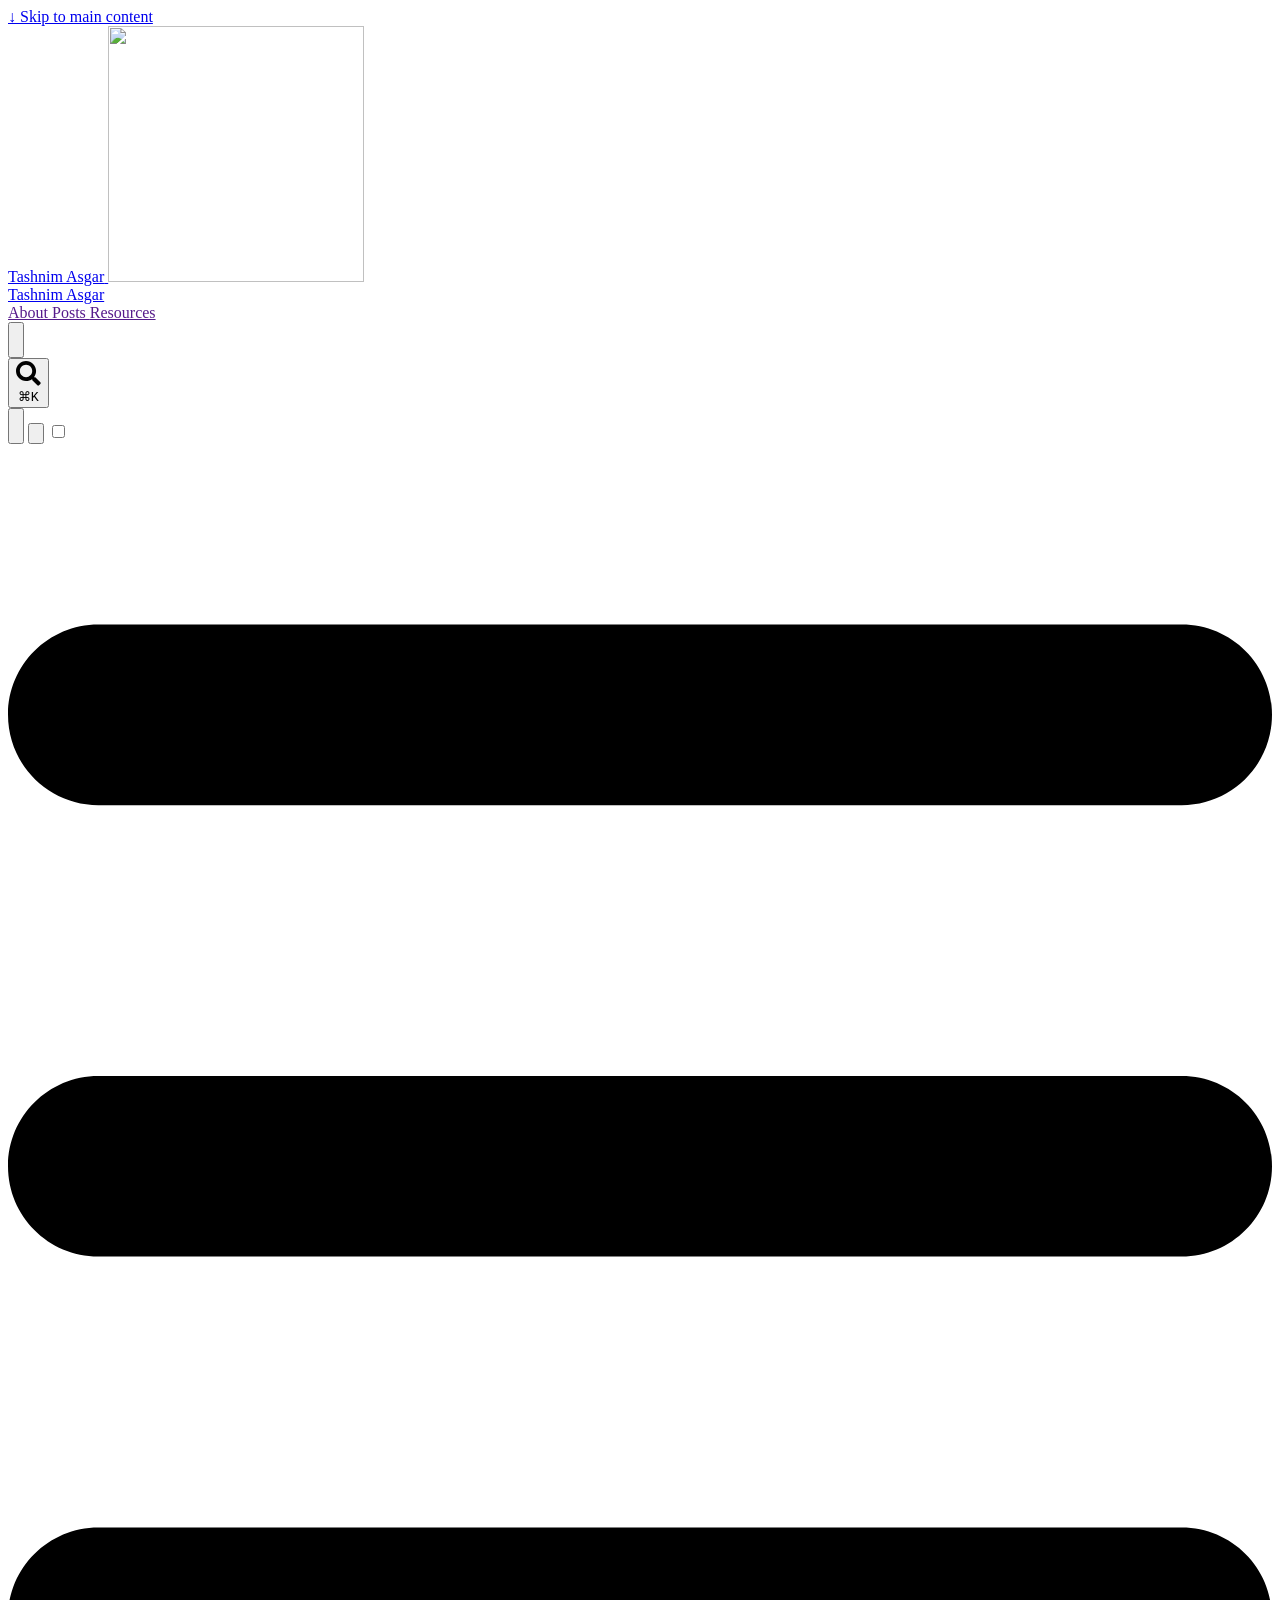
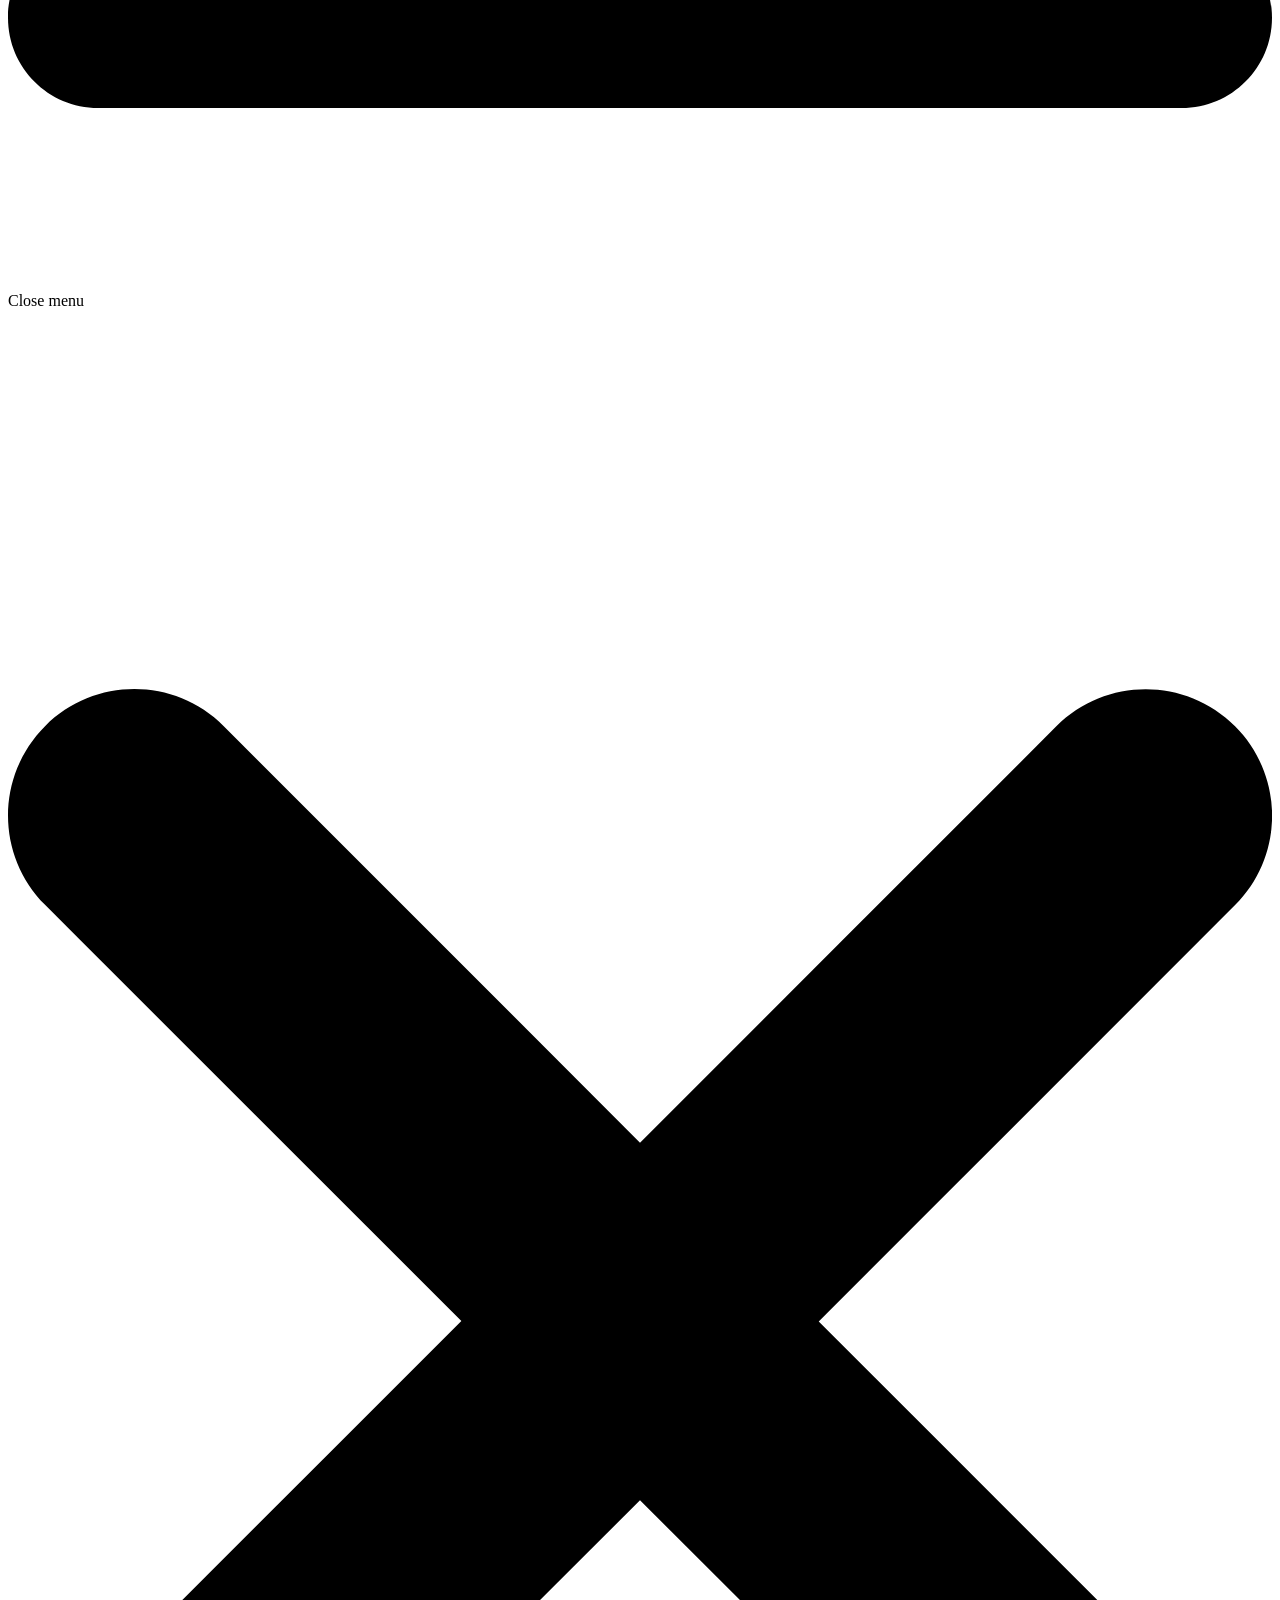
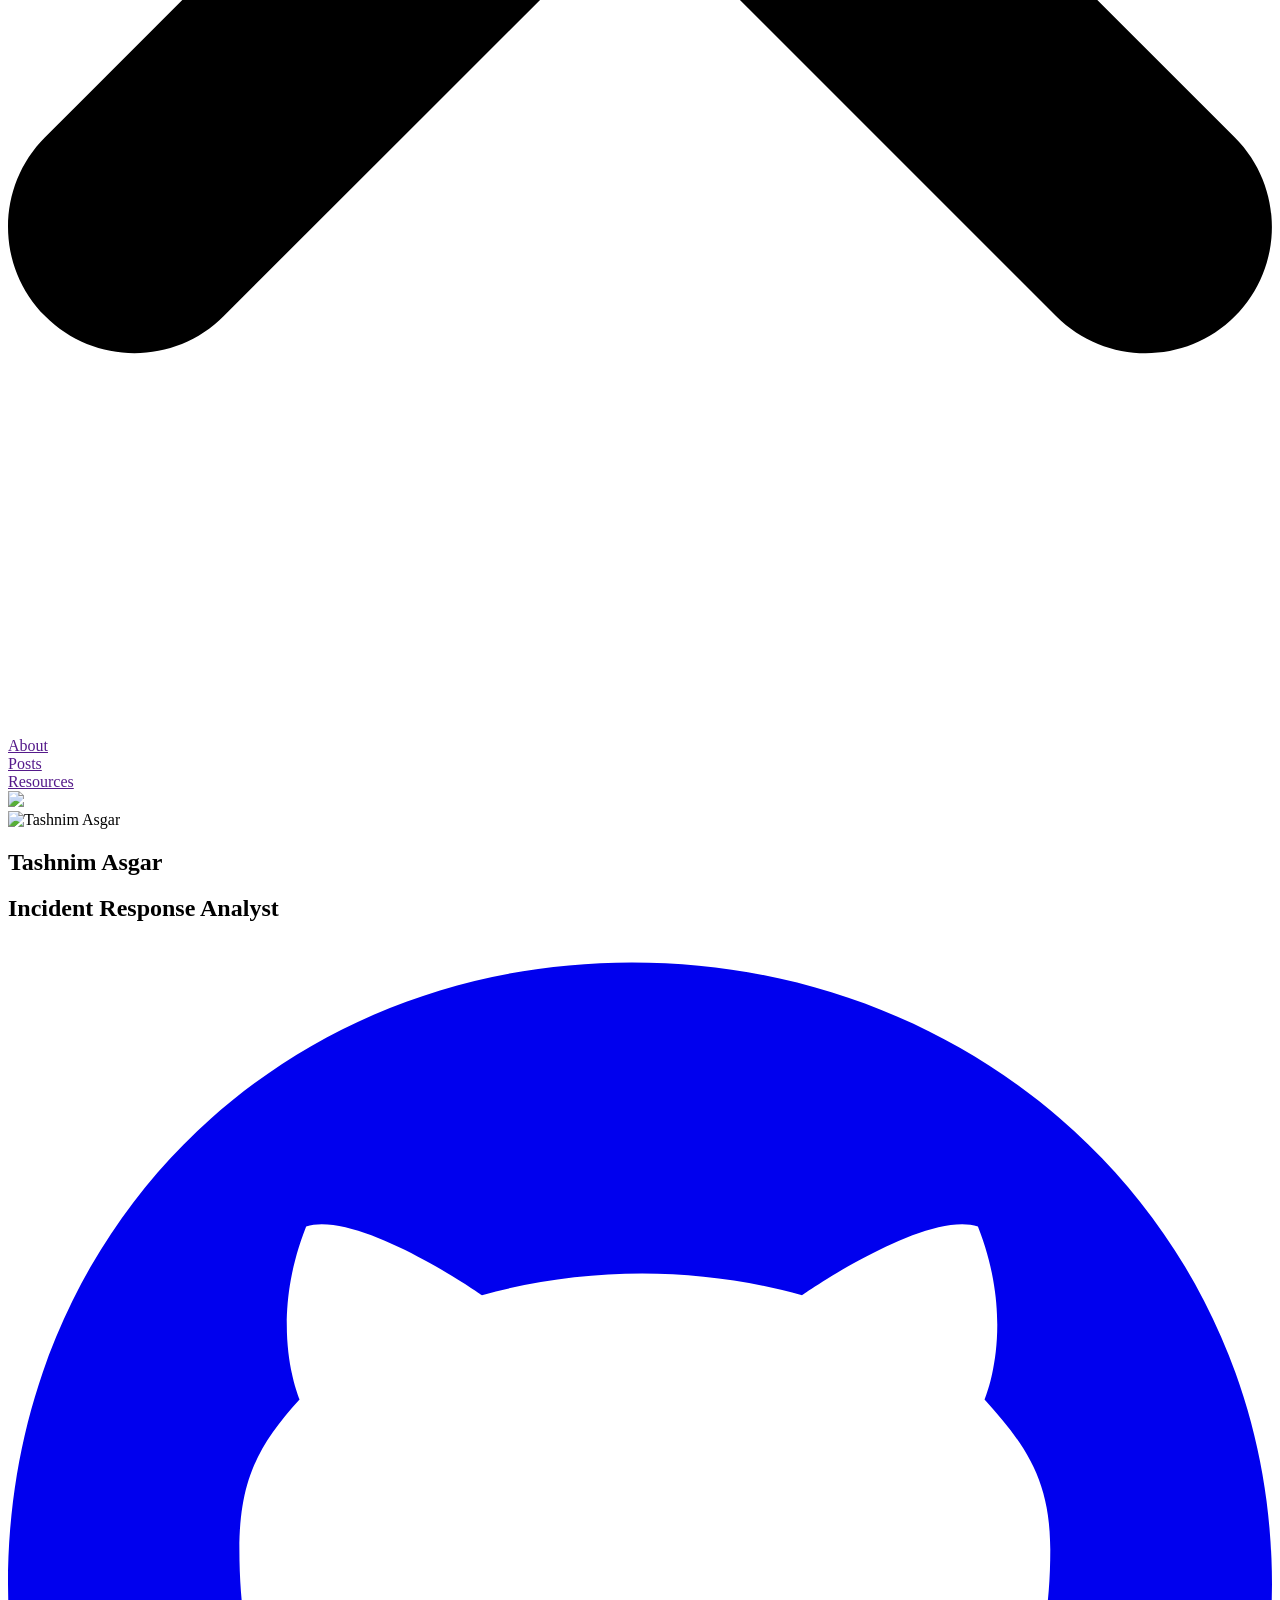
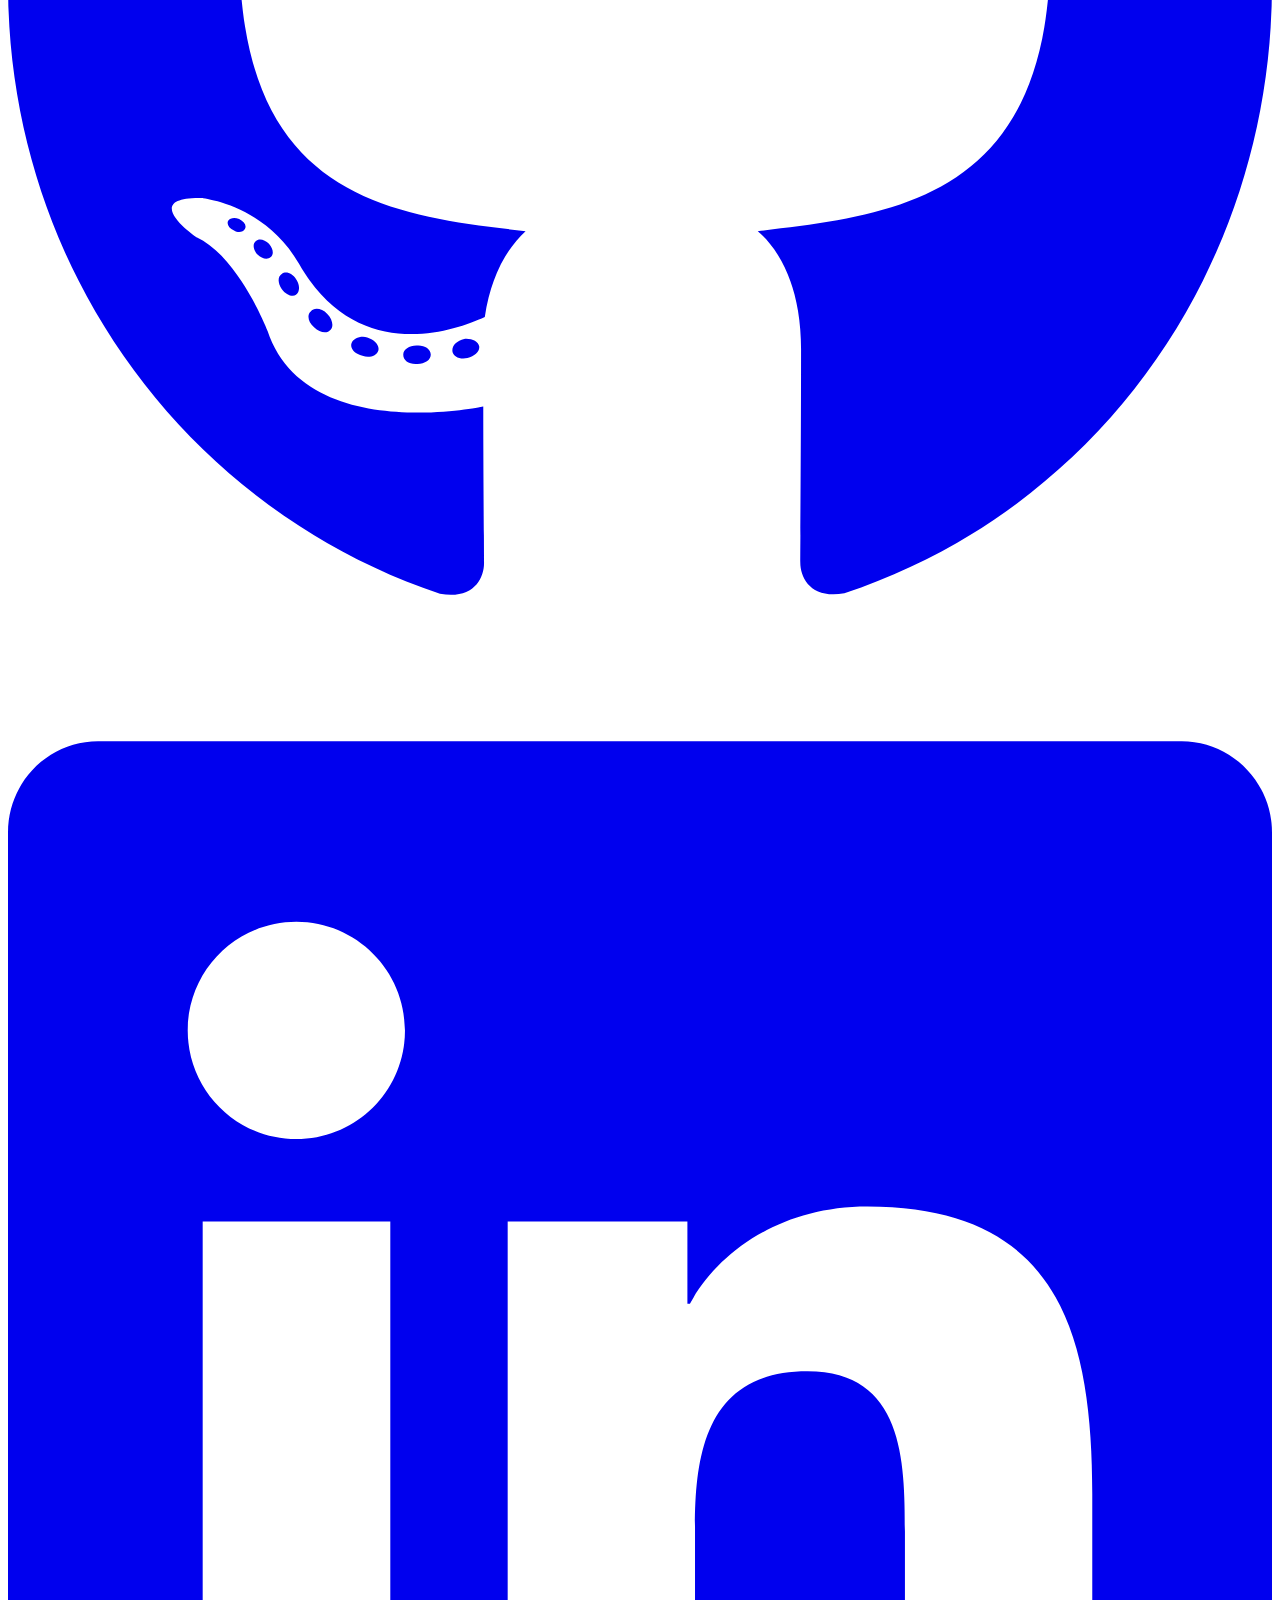
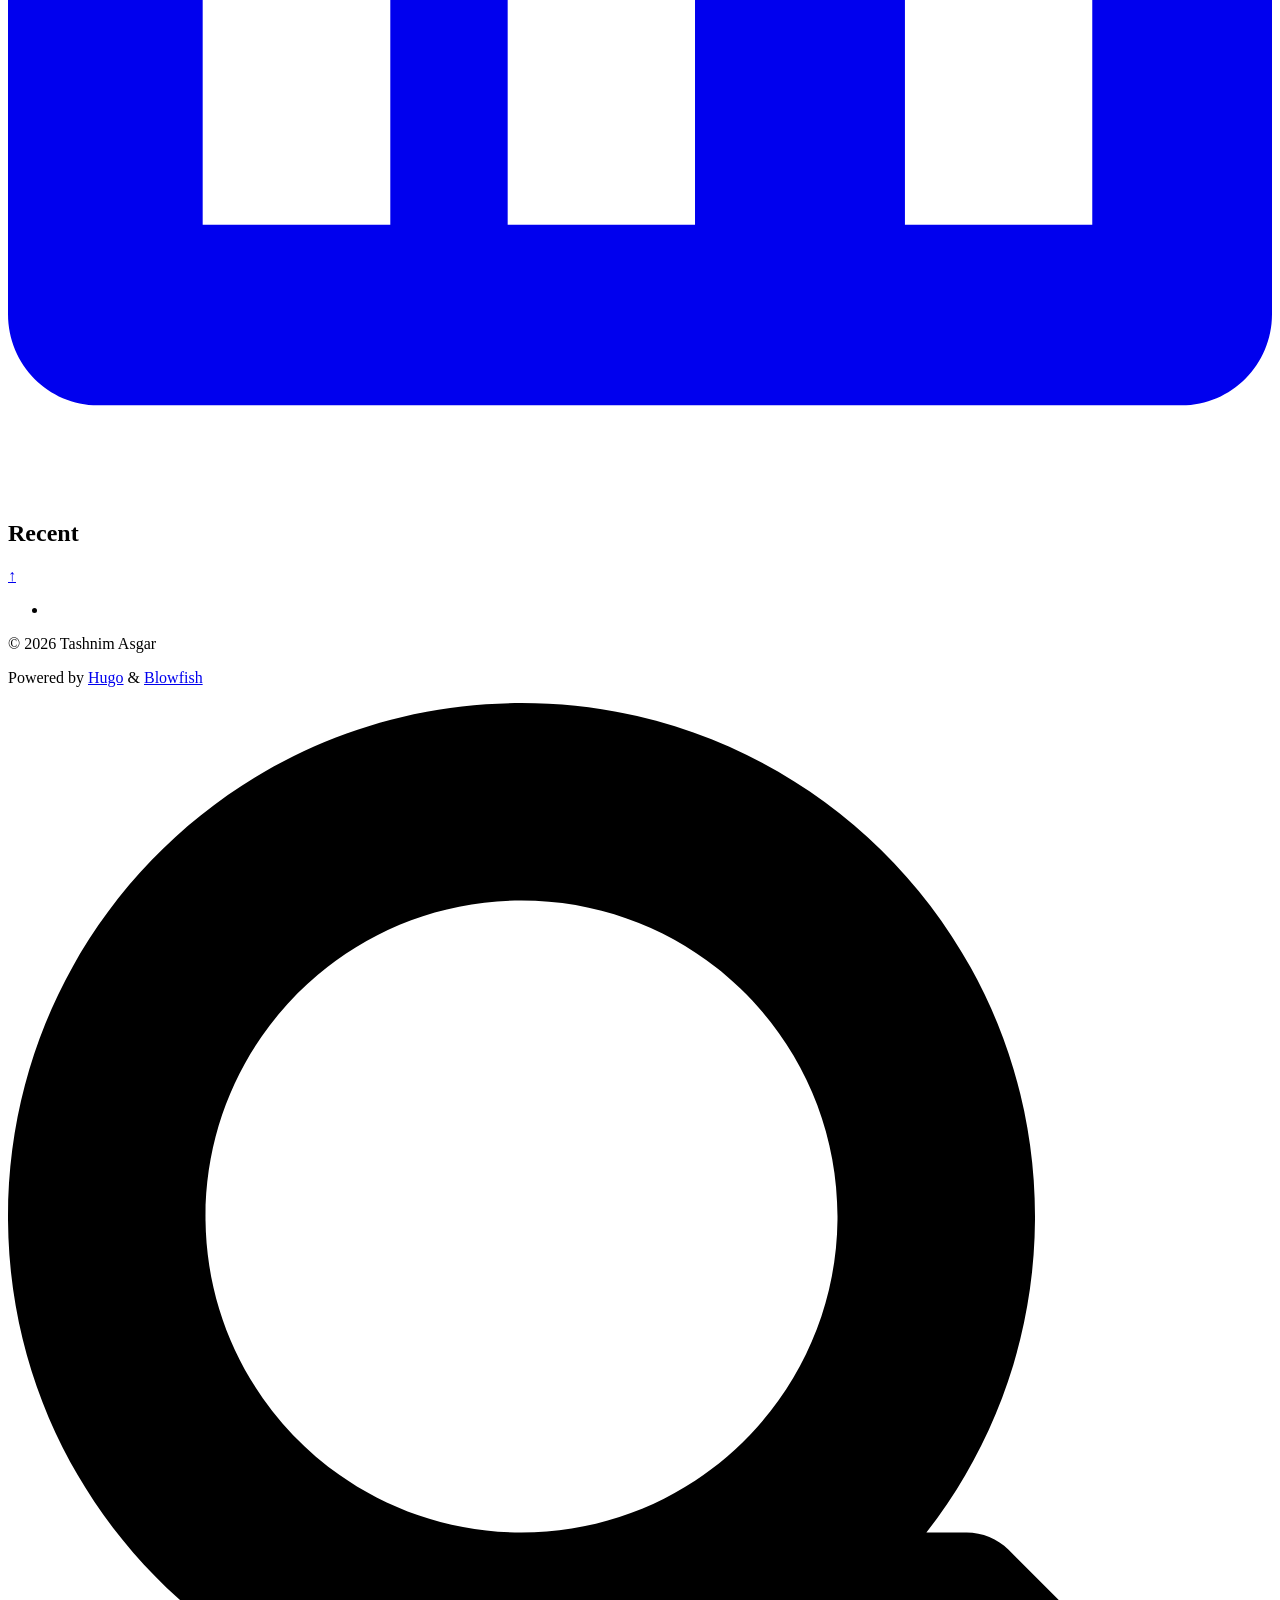
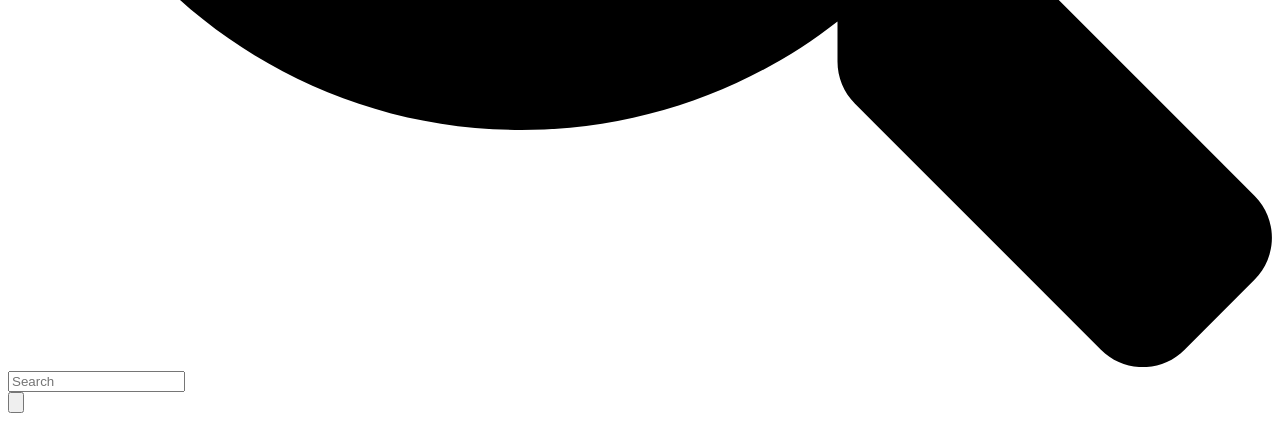
==== public/index.html @ bffee52d "Initial setup of the site: www.asgar.net" ====
<!doctype html>
<html
  lang="en"
  dir="ltr"
  class="scroll-smooth"
  data-default-appearance="light"
  data-auto-appearance="true"><head>
	<meta name="generator" content="Hugo 0.166.0"><script src="/livereload.js?mindelay=10&amp;v=2&amp;port=57015&amp;path=livereload" data-no-instant defer></script>
  <meta charset="utf-8">
  
    <meta http-equiv="content-language" content="en">
  
  <meta name="viewport" content="width=device-width, initial-scale=1.0">
  <meta http-equiv="X-UA-Compatible" content="ie=edge">
  <meta name="theme-color">

  
  
    <title>Tashnim Asgar</title>
    <meta name="title" content="Tashnim Asgar">
  

  
  
  
  
  
    
  
    
  
    
  
  
  
  
  
  <link rel="canonical" href="http://localhost:57015/">
  
  
    
      <link rel="alternate" type="application/rss+xml" href="/index.xml" title="Tashnim Asgar" />
  
    
      <link rel="alternate" type="application/json" href="/index.json" title="Tashnim Asgar" />
  
  

  
  
    <meta name="author" content="Tashnim Asgar">
  
  
    
      
        
          <link href="https://github.com/lanceterminal" rel="me">
        
      
    
      
        
          <link href="https://www.linkedin.com/in/asgartashnim/" rel="me">
        
      
    
  

  
  <meta property="og:url" content="http://localhost:57015/">
	<meta property="og:site_name" content="Tashnim Asgar">
	<meta property="og:title" content="Tashnim Asgar">
	<meta property="og:locale" content="en">
	<meta property="og:type" content="website">

  
	<meta name="twitter:card" content="summary">
	<meta name="twitter:title" content="Tashnim Asgar">

  
  
  
  
    
      
    
  
    
      
    
  
    
      
    
  
  
    
  

  
  
  
  
  
  

  

  
  
  
  
  
  
  
  
    
  
  
  <link
    type="text/css"
    rel="stylesheet"
    href="/css/main.bundle.min.9705fbd34e595aa5274e5f8e52e8b6067548aed8d5662669c95bfb05ed75c7c3616eeee23680f94c25dbd37599c9695ac215e537a6da65b940dbf1d0e810a97f.css"
    integrity="sha512-lwX7005ZWqUnTl&#43;OUui2BnVIrtjVZiZpyVv7Be11x8Nhbu7iNoD5TCXb03WZyWlawhXlN6baZblA2/HQ6BCpfw==">

  
  
  <script
    type="text/javascript"
    src="/js/appearance.min.d827e5b204d6cf55af942671d033d723d22453bbcc5332941900f53371af2bad42c41400a52e4461f65d453514a3c016c0c5bbec10c9d6d4f7510bfa80bd69a8.js"
    integrity="sha512-2CflsgTWz1WvlCZx0DPXI9IkU7vMUzKUGQD1M3GvK61CxBQApS5EYfZdRTUUo8AWwMW77BDJ1tT3UQv6gL1pqA=="></script>
  


  
  
  
  
  
  
    
    <script defer src="/lib/zoom/zoom.min.umd.a527109b68c082a70f3697716dd72a9d5aa8b545cf800cecbbc7399f2ca6f6e0ce3e431f2062b48bbfa47c9ea42822714060bef309be073f49b9c0e30d318d7b.js" integrity="sha512-pScQm2jAgqcPNpdxbdcqnVqotUXPgAzsu8c5nyym9uDOPkMfIGK0i7&#43;kfJ6kKCJxQGC&#43;8wm&#43;Bz9JucDjDTGNew=="></script>
    
    <script defer src="/js/medium-zoom.67b71ecf7eecce38673a92244d1ffd93edb5f1aeedd12e725d0f67fe901828fa3562f6a6d64ad290b36b7d7034b8ea16e63486d75d957bcf6a2732923e5d46e6.js" integrity="sha512-Z7cez37szjhnOpIkTR/9k&#43;218a7t0S5yXQ9n/pAYKPo1Yvam1krSkLNrfXA0uOoW5jSG112Ve89qJzKSPl1G5g=="></script>
  
  
  
  

  
  
  
    
  
  
    
    
    
  
  
    
  
  
  
  
  
  
  
    
    <script
      defer
      type="text/javascript"
      id="script-bundle"
      src="/js/main.bundle.min.17b3d3bbe00602f12ed247330588c186dd330147642a44a8aca5159f5905a7a6e0a70abb06315b581aef2c4f6d0e4d4bac82dbc1b0916818b057f9ad42c4aae6.js"
      integrity="sha512-F7PTu&#43;AGAvEu0kczBYjBht0zAUdkKkSorKUVn1kFp6bgpwq7BjFbWBrvLE9tDk1LrILbwbCRaBiwV/mtQsSq5g=="
      data-copy="Copy"
      data-copied="Copied"></script>
  

  
  
























  

  

  

  

  













  
  
    <link rel="apple-touch-icon" sizes="180x180" href="/apple-touch-icon.png">
    <link rel="icon" type="image/png" sizes="32x32" href="/favicon-32x32.png">
    <link rel="icon" type="image/png" sizes="16x16" href="/favicon-16x16.png">
    <link rel="manifest" href="/site.webmanifest">
  

  
  <script type="application/ld+json">
  {
    "@context": "https://schema.org",
    "@type": "WebSite",
    "@id": "http://localhost:57015/",
    "name": "Tashnim Asgar",
    
    "inLanguage": "en",
    "url": "http://localhost:57015/",
    
    "publisher" : {
      "@type": "Person",
      "name": "Tashnim Asgar"
    }
  }
  </script>



  
  

  
  

  
  

  
  
</head>













  
    
  






  
  <body class="flex flex-col h-screen m-auto leading-7 max-w-7xl px-6 sm:px-14 md:px-24 lg:px-32 text-lg bg-neutral text-neutral-900 dark:bg-neutral-800 dark:text-neutral bf-scrollbar">
    <div id="the-top" class="absolute flex self-center">
      <a
        class="px-3 py-1 text-sm -translate-y-8 rounded-b-lg bg-primary-200 focus:translate-y-0 dark:bg-neutral-600"
        href="#main-content">
        <span class="font-bold text-primary-600 pe-2 dark:text-primary-400">&darr;</span>
        Skip to main content
      </a>
    </div>
    <header>
      
      
        <div class="min-h-32"></div>
<div class="fixed inset-x-0 top-3 z-100 px-3 sm:top-5 sm:px-6">
  <div
    class="relative mx-auto max-w-7xl rounded-2xl border border-neutral-200/80 shadow-lg shadow-neutral-900/5 dark:border-neutral-700/80 [&_img.logo]:max-h-10 [&_img.logo]:max-w-10">
    <div class="absolute inset-0 -z-10 rounded-2xl bg-neutral/60 backdrop-blur-xl dark:bg-neutral-800/60"></div>
    <div class="px-3">
      <div class="main-menu flex items-center w-full gap-2 p-1 pl-0">
  
    
    
      <div>
        <a href="/" class="flex">
          <span class="sr-only">Tashnim Asgar</span>
          
            <img
              src="/circle_A.png"
              width="256"
              height="256"
              class="logo max-h-20 max-w-20 object-scale-down object-left nozoom"
              alt="">
          
        </a>
      </div>
    
  
  
    <a href="/" class="text-base font-medium truncate min-w-0 shrink">
      Tashnim Asgar
    </a>
  
  <div class="flex items-center ms-auto">
    <div class="hidden md:flex">
      <nav aria-label="Main menu" class="flex items-center gap-x-5 h-12">
  
    
      
  
    <a
      href=""
      
      class="flex items-center bf-icon-color-hover"
      aria-label="About"
      title="">
      
      
        <span class="text-sm font-medium break-normal">
          About
        </span>
      
    </a>
  

    
      
  
    <a
      href=""
      
      class="flex items-center bf-icon-color-hover"
      aria-label="Posts"
      title="">
      
      
        <span class="text-sm font-medium break-normal">
          Posts
        </span>
      
    </a>
  

    
      
  
    <a
      href=""
      
      class="flex items-center bf-icon-color-hover"
      aria-label="Resources"
      title="">
      
      
        <span class="text-sm font-medium break-normal">
          Resources
        </span>
      
    </a>
  

    
      
  
    <a
      href=""
      
      class="flex items-center bf-icon-color-hover"
      
      title="">
      
      
    </a>
  

    
  

  

  

  
    <div class="flex items-center">
      <button
        id="appearance-switcher"
        aria-label="Switch to dark appearance"
        type="button"
        class="text-sm bf-icon-color-hover"
        title="Switch to dark appearance">
        <div class="flex items-center justify-center dark:hidden">
          <span class="relative block icon"><svg xmlns="http://www.w3.org/2000/svg" viewBox="0 0 512 512"><path fill="currentColor" d="M32 256c0-123.8 100.3-224 223.8-224c11.36 0 29.7 1.668 40.9 3.746c9.616 1.777 11.75 14.63 3.279 19.44C245 86.5 211.2 144.6 211.2 207.8c0 109.7 99.71 193 208.3 172.3c9.561-1.805 16.28 9.324 10.11 16.95C387.9 448.6 324.8 480 255.8 480C132.1 480 32 379.6 32 256z"/></svg>
</span>
        </div>
        <div class="items-center justify-center hidden dark:flex">
          <span class="relative block icon"><svg xmlns="http://www.w3.org/2000/svg" viewBox="0 0 512 512"><path fill="currentColor" d="M256 159.1c-53.02 0-95.1 42.98-95.1 95.1S202.1 351.1 256 351.1s95.1-42.98 95.1-95.1S309 159.1 256 159.1zM509.3 347L446.1 255.1l63.15-91.01c6.332-9.125 1.104-21.74-9.826-23.72l-109-19.7l-19.7-109c-1.975-10.93-14.59-16.16-23.72-9.824L256 65.89L164.1 2.736c-9.125-6.332-21.74-1.107-23.72 9.824L121.6 121.6L12.56 141.3C1.633 143.2-3.596 155.9 2.736 164.1L65.89 256l-63.15 91.01c-6.332 9.125-1.105 21.74 9.824 23.72l109 19.7l19.7 109c1.975 10.93 14.59 16.16 23.72 9.824L256 446.1l91.01 63.15c9.127 6.334 21.75 1.107 23.72-9.822l19.7-109l109-19.7C510.4 368.8 515.6 356.1 509.3 347zM256 383.1c-70.69 0-127.1-57.31-127.1-127.1c0-70.69 57.31-127.1 127.1-127.1s127.1 57.3 127.1 127.1C383.1 326.7 326.7 383.1 256 383.1z"/></svg>
</span>
        </div>
      </button>
    </div>
  

  
    <button
      id="search-button"
      aria-label="Search (/ or ⌘K)"
      class="flex items-center gap-2 rounded-lg border bf-border-color bf-border-color-hover bg-neutral-100/50 px-2 py-1 text-sm text-neutral-500 transition-colors hover:text-primary-600 dark:bg-neutral-800/50 dark:text-neutral-400 dark:hover:text-primary-400"
      title="Search (/ or ⌘K)">
      <span class="relative block icon"><svg aria-hidden="true" focusable="false" data-prefix="fas" data-icon="search" class="svg-inline--fa fa-search fa-w-16" role="img" xmlns="http://www.w3.org/2000/svg" viewBox="0 0 512 512"><path fill="currentColor" d="M505 442.7L405.3 343c-4.5-4.5-10.6-7-17-7H372c27.6-35.3 44-79.7 44-128C416 93.1 322.9 0 208 0S0 93.1 0 208s93.1 208 208 208c48.3 0 92.7-16.4 128-44v16.3c0 6.4 2.5 12.5 7 17l99.7 99.7c9.4 9.4 24.6 9.4 33.9 0l28.3-28.3c9.4-9.4 9.4-24.6.1-34zM208 336c-70.7 0-128-57.2-128-128 0-70.7 57.2-128 128-128 70.7 0 128 57.2 128 128 0 70.7-57.2 128-128 128z"/></svg>
</span>
      <kbd
        id="search-shortcut-hint"
        class="pointer-events-none font-sans text-xs text-neutral-500 dark:text-neutral-400"
        aria-hidden="true">
        ⌘K
      </kbd>
    </button>
  
</nav>



    </div>
    <div class="flex md:hidden">
      
<div class="mobile-header-row relative flex items-center h-14 gap-4">
  

  
    <button
      id="appearance-switcher-mobile"
      type="button"
      aria-label="Switch to dark appearance"
      title="Switch to dark appearance"
      class="flex items-center justify-center text-neutral-900 hover:text-primary-600 dark:text-neutral-200 dark:hover:text-primary-400">
      <div class="dark:hidden">
        <span class="relative block icon"><svg xmlns="http://www.w3.org/2000/svg" viewBox="0 0 512 512"><path fill="currentColor" d="M32 256c0-123.8 100.3-224 223.8-224c11.36 0 29.7 1.668 40.9 3.746c9.616 1.777 11.75 14.63 3.279 19.44C245 86.5 211.2 144.6 211.2 207.8c0 109.7 99.71 193 208.3 172.3c9.561-1.805 16.28 9.324 10.11 16.95C387.9 448.6 324.8 480 255.8 480C132.1 480 32 379.6 32 256z"/></svg>
</span>
      </div>
      <div class="hidden dark:block">
        <span class="relative block icon"><svg xmlns="http://www.w3.org/2000/svg" viewBox="0 0 512 512"><path fill="currentColor" d="M256 159.1c-53.02 0-95.1 42.98-95.1 95.1S202.1 351.1 256 351.1s95.1-42.98 95.1-95.1S309 159.1 256 159.1zM509.3 347L446.1 255.1l63.15-91.01c6.332-9.125 1.104-21.74-9.826-23.72l-109-19.7l-19.7-109c-1.975-10.93-14.59-16.16-23.72-9.824L256 65.89L164.1 2.736c-9.125-6.332-21.74-1.107-23.72 9.824L121.6 121.6L12.56 141.3C1.633 143.2-3.596 155.9 2.736 164.1L65.89 256l-63.15 91.01c-6.332 9.125-1.105 21.74 9.824 23.72l109 19.7l19.7 109c1.975 10.93 14.59 16.16 23.72 9.824L256 446.1l91.01 63.15c9.127 6.334 21.75 1.107 23.72-9.822l19.7-109l109-19.7C510.4 368.8 515.6 356.1 509.3 347zM256 383.1c-70.69 0-127.1-57.31-127.1-127.1c0-70.69 57.31-127.1 127.1-127.1s127.1 57.3 127.1 127.1C383.1 326.7 326.7 383.1 256 383.1z"/></svg>
</span>
      </div>
    </button>
  

  
    <button
      id="search-button-mobile"
      aria-label="Search (/ or ⌘K)"
      class="flex items-center justify-center bf-icon-color-hover"
      title="Search (/ or ⌘K)">
      <span class="relative block icon"><svg aria-hidden="true" focusable="false" data-prefix="fas" data-icon="search" class="svg-inline--fa fa-search fa-w-16" role="img" xmlns="http://www.w3.org/2000/svg" viewBox="0 0 512 512"><path fill="currentColor" d="M505 442.7L405.3 343c-4.5-4.5-10.6-7-17-7H372c27.6-35.3 44-79.7 44-128C416 93.1 322.9 0 208 0S0 93.1 0 208s93.1 208 208 208c48.3 0 92.7-16.4 128-44v16.3c0 6.4 2.5 12.5 7 17l99.7 99.7c9.4 9.4 24.6 9.4 33.9 0l28.3-28.3c9.4-9.4 9.4-24.6.1-34zM208 336c-70.7 0-128-57.2-128-128 0-70.7 57.2-128 128-128 70.7 0 128 57.2 128 128 0 70.7-57.2 128-128 128z"/></svg>
</span>
    </button>
  

  
    <input type="checkbox" id="mobile-menu-toggle" autocomplete="off" class="hidden peer">
    <label
      for="mobile-menu-toggle"
      tabindex="0"
      role="button"
      aria-expanded="false"
      aria-controls="mobile-menu-dialog"
      aria-label="Main menu"
      class="flex items-center justify-center cursor-pointer bf-icon-color-hover">
      <span class="relative block icon"><svg xmlns="http://www.w3.org/2000/svg" viewBox="0 0 448 512"><path fill="currentColor" d="M0 96C0 78.33 14.33 64 32 64H416C433.7 64 448 78.33 448 96C448 113.7 433.7 128 416 128H32C14.33 128 0 113.7 0 96zM0 256C0 238.3 14.33 224 32 224H416C433.7 224 448 238.3 448 256C448 273.7 433.7 288 416 288H32C14.33 288 0 273.7 0 256zM416 448H32C14.33 448 0 433.7 0 416C0 398.3 14.33 384 32 384H416C433.7 384 448 398.3 448 416C448 433.7 433.7 448 416 448z"/></svg>
</span>
    </label>

    <div
      id="mobile-menu-dialog"
      role="dialog"
      aria-modal="true"
      aria-label="Main menu"
      style="scrollbar-gutter: stable;"
      class="z-50 invisible overflow-y-auto opacity-0 transition-[opacity,visibility] duration-300 peer-checked:visible peer-checked:opacity-100
      
        mobile-menu-style-dropdown absolute end-0 top-[calc(100%+0.75rem)] z-10 w-[min(22rem,calc(100vw-1.5rem))] rounded-2xl border border-neutral-200/80 bg-neutral/95 p-5 shadow-2xl shadow-neutral-900/20 dark:border-neutral-700/80 dark:bg-neutral-800/95
      
      bf-scrollbar">
      <label
        for="mobile-menu-toggle"
        tabindex="0"
        role="button"
        aria-expanded="false"
        aria-controls="mobile-menu-dialog"
        class="absolute end-3 top-3 h-10 w-10 rounded-xl flex items-center justify-center cursor-pointer select-none bf-icon-color-hover border bf-border-color bf-border-color-hover bg-neutral-50 dark:bg-neutral-900">
        <span class="sr-only">Close menu</span>
        <span class="relative block icon"><svg xmlns="http://www.w3.org/2000/svg" viewBox="0 0 320 512"><path fill="currentColor" d="M310.6 361.4c12.5 12.5 12.5 32.75 0 45.25C304.4 412.9 296.2 416 288 416s-16.38-3.125-22.62-9.375L160 301.3L54.63 406.6C48.38 412.9 40.19 416 32 416S15.63 412.9 9.375 406.6c-12.5-12.5-12.5-32.75 0-45.25l105.4-105.4L9.375 150.6c-12.5-12.5-12.5-32.75 0-45.25s32.75-12.5 45.25 0L160 210.8l105.4-105.4c12.5-12.5 32.75-12.5 45.25 0s12.5 32.75 0 45.25l-105.4 105.4L310.6 361.4z"/></svg>
</span>
      </label>
      <nav
        aria-label="Mobile menu"
        class="mt-10 space-y-3">
        
  
    
    <div class="px-2">
      <div class="flex items-center gap-4">
        <a
          href=""
          aria-label="About"
          
          class="flex grow items-center gap-4 group bf-icon-color-hover text-neutral-700 dark:text-neutral-200">
          
          <span title="" class="text-2xl font-bold tracking-tight">
            About
          </span>
        </a>
        
      </div>

      
    </div>
  
    
    <div class="px-2">
      <div class="flex items-center gap-4">
        <a
          href=""
          aria-label="Posts"
          
          class="flex grow items-center gap-4 group bf-icon-color-hover text-neutral-700 dark:text-neutral-200">
          
          <span title="" class="text-2xl font-bold tracking-tight">
            Posts
          </span>
        </a>
        
      </div>

      
    </div>
  
    
    <div class="px-2">
      <div class="flex items-center gap-4">
        <a
          href=""
          aria-label="Resources"
          
          class="flex grow items-center gap-4 group bf-icon-color-hover text-neutral-700 dark:text-neutral-200">
          
          <span title="" class="text-2xl font-bold tracking-tight">
            Resources
          </span>
        </a>
        
      </div>

      
    </div>
  
    
    <div class="px-2">
      <div class="flex items-center gap-4">
        <a
          href=""
          
          
          class="flex grow items-center gap-4 group bf-icon-color-hover text-neutral-700 dark:text-neutral-200">
          
          <span title="" class="text-2xl font-bold tracking-tight">
            
          </span>
        </a>
        
      </div>

      
    </div>
  

        
  

        
  

      </nav>
    </div>
  
</div>







    </div>
  </div>
</div>





    </div>
  </div>
</div>

      
    </header>
    <div class="relative flex flex-col grow">
      <main id="main-content" class="grow">
        
  
    
    
      
<article class="prose dark:prose-invert max-w-full">
  <div class="relative">
    <div class="absolute inset-x-0 bottom-0 h-1/2"></div>
    <div class="mx-auto max-w-7xl p-0">
      <div class="relative sm:overflow-hidden">
        <div class="pointer-events-none fixed inset-x-0 top-0 -z-10">
          
          
          
            
              
            
          
          
          
          
          
            
            
            
            
            
            <img
              id="background-image"
              class="nozoom mt-0 mr-0 mb-0 ml-0 h-[1000px] w-full object-cover"
              src="/background.jpeg"
              role="presentation"
              >
            <div
              class="from-neutral absolute inset-0 h-[1000px] bg-gradient-to-t to-transparent mix-blend-normal dark:from-neutral-800"></div>
            <div
              class="from-neutral absolute inset-0 h-[1000px] bg-gradient-to-t to-neutral-100 opacity-60 mix-blend-normal dark:from-neutral-800 dark:to-neutral-800"></div>
          
        </div>
        <div class="relative z-10 flex flex-col items-center justify-center px-1 py-1 text-center">
          
            
            
              
            
            
              
              
              
                
                
                
              
              <img
                class="mb-2 h-36 w-36 rounded-full"
                width="144"
                height="144"
                alt="Tashnim Asgar"
                loading="eager"
                fetchpriority="high"
                src="/asgart_hu_f1de721b4117a633.png"
                data-zoom-src="/asgart_hu_1545d11c2a3ff8b2.png">
            
          
          <h1 class="mb-2 text-4xl font-extrabold text-neutral-800 dark:text-neutral-200">
            Tashnim Asgar
          </h1>
          
            <h2 class="mt-0 mb-0 text-xl text-neutral-800 dark:text-neutral-300">
              Incident Response Analyst
            </h2>
          
          <div class="mt-3 mb-10 text-2xl">
            
              <div class="flex flex-wrap">
                
                  
                    
                    <a
                      class=" hover:text-primary-400 text-primary-800 dark:text-primary-200 px-1"
                      href="https://github.com/lanceterminal"
                      
                      target="_blank"
                      aria-label="Github"
                      title="Github"
                      rel="me noopener noreferrer">
                      <span class="relative block icon"><svg xmlns="http://www.w3.org/2000/svg" viewBox="0 0 496 512"><path fill="currentColor" d="M165.9 397.4c0 2-2.3 3.6-5.2 3.6-3.3.3-5.6-1.3-5.6-3.6 0-2 2.3-3.6 5.2-3.6 3-.3 5.6 1.3 5.6 3.6zm-31.1-4.5c-.7 2 1.3 4.3 4.3 4.9 2.6 1 5.6 0 6.2-2s-1.3-4.3-4.3-5.2c-2.6-.7-5.5.3-6.2 2.3zm44.2-1.7c-2.9.7-4.9 2.6-4.6 4.9.3 2 2.9 3.3 5.9 2.6 2.9-.7 4.9-2.6 4.6-4.6-.3-1.9-3-3.2-5.9-2.9zM244.8 8C106.1 8 0 113.3 0 252c0 110.9 69.8 205.8 169.5 239.2 12.8 2.3 17.3-5.6 17.3-12.1 0-6.2-.3-40.4-.3-61.4 0 0-70 15-84.7-29.8 0 0-11.4-29.1-27.8-36.6 0 0-22.9-15.7 1.6-15.4 0 0 24.9 2 38.6 25.8 21.9 38.6 58.6 27.5 72.9 20.9 2.3-16 8.8-27.1 16-33.7-55.9-6.2-112.3-14.3-112.3-110.5 0-27.5 7.6-41.3 23.6-58.9-2.6-6.5-11.1-33.3 2.6-67.9 20.9-6.5 69 27 69 27 20-5.6 41.5-8.5 62.8-8.5s42.8 2.9 62.8 8.5c0 0 48.1-33.6 69-27 13.7 34.7 5.2 61.4 2.6 67.9 16 17.7 25.8 31.5 25.8 58.9 0 96.5-58.9 104.2-114.8 110.5 9.2 7.9 17 22.9 17 46.4 0 33.7-.3 75.4-.3 83.6 0 6.5 4.6 14.4 17.3 12.1C428.2 457.8 496 362.9 496 252 496 113.3 383.5 8 244.8 8zM97.2 352.9c-1.3 1-1 3.3.7 5.2 1.6 1.6 3.9 2.3 5.2 1 1.3-1 1-3.3-.7-5.2-1.6-1.6-3.9-2.3-5.2-1zm-10.8-8.1c-.7 1.3.3 2.9 2.3 3.9 1.6 1 3.6.7 4.3-.7.7-1.3-.3-2.9-2.3-3.9-2-.6-3.6-.3-4.3.7zm32.4 35.6c-1.6 1.3-1 4.3 1.3 6.2 2.3 2.3 5.2 2.6 6.5 1 1.3-1.3.7-4.3-1.3-6.2-2.2-2.3-5.2-2.6-6.5-1zm-11.4-14.7c-1.6 1-1.6 3.6 0 5.9 1.6 2.3 4.3 3.3 5.6 2.3 1.6-1.3 1.6-3.9 0-6.2-1.4-2.3-4-3.3-5.6-2z"/></svg>
</span>
                    </a>
                  
                
                  
                    
                    <a
                      class=" hover:text-primary-400 text-primary-800 dark:text-primary-200 px-1"
                      href="https://www.linkedin.com/in/asgartashnim/"
                      
                      target="_blank"
                      aria-label="Linkedin"
                      title="Linkedin"
                      rel="me noopener noreferrer">
                      <span class="relative block icon"><svg xmlns="http://www.w3.org/2000/svg" viewBox="0 0 448 512"><path fill="currentColor" d="M416 32H31.9C14.3 32 0 46.5 0 64.3v383.4C0 465.5 14.3 480 31.9 480H416c17.6 0 32-14.5 32-32.3V64.3c0-17.8-14.4-32.3-32-32.3zM135.4 416H69V202.2h66.5V416zm-33.2-243c-21.3 0-38.5-17.3-38.5-38.5S80.9 96 102.2 96c21.2 0 38.5 17.3 38.5 38.5 0 21.3-17.2 38.5-38.5 38.5zm282.1 243h-66.4V312c0-24.8-.5-56.7-34.5-56.7-34.6 0-39.9 27-39.9 54.9V416h-66.4V202.2h63.7v29.2h.9c8.9-16.8 30.6-34.5 62.9-34.5 67.2 0 79.7 44.3 79.7 101.9V416z"/></svg>
</span>
                    </a>
                  
                
              </div>
            
          </div>
          <section class="prose dark:prose-invert w-full"></section>
        </div>
      </div>
    </div>
  </div>
</article>

  <div
    id="background-blur"
    class="fixed opacity-0 inset-x-0 top-0 h-full single_hero_background nozoom backdrop-blur-xl bg-neutral-100/75 dark:bg-neutral-800/60"></div>
  
  
  <script
    type="text/javascript"
    src="/js/background-blur.min.2b8477cfbdb6843f33fd6f7c9a9a1343c895e878a7b55c32979586e6c6ba1018372c0c66a011abdbd7bc1a912f98ea249043c82bfae8fb04a0f37f854ee1e920.js"
    integrity="sha512-K4R3z722hD8z/W98mpoTQ8iV6HintVwyl5WG5sa6EBg3LAxmoBGr29e8GpEvmOokkEPIK/ro&#43;wSg83&#43;FTuHpIA=="
    data-blur-id="background-blur"
    data-image-id="background-image"
    data-image-url="/background.jpeg"></script>


    
  
  <section>
    


  
  <h2 class="mt-8 text-2xl font-extrabold mb-10">Recent</h2>

  
    



<section class="w-full grid gap-4 sm:grid-cols-2 md:grid-cols-3">
  
</section>

  

  


  </section>

        


  






<div
  id="scroll-to-top"
  class="fixed bottom-6 end-6 z-50 transform translate-y-4 opacity-0 duration-200">
  <a
    href="#the-top"
    class="pointer-events-auto flex h-12 w-12 items-center justify-center rounded-full bg-neutral/50 text-xl text-neutral-700 hover:text-primary-600 dark:bg-neutral-800/50 dark:text-neutral dark:hover:text-primary-400"
    aria-label="Scroll to top"
    title="Scroll to top">
    &uarr;
  </a>
</div>

      </main><footer id="site-footer" class="py-10 print:hidden">
  
  
    
      
      
        
      
      
      
      
      <nav aria-label="Footer menu" class="flex flex-row pb-4 text-base font-medium text-neutral-500 dark:text-neutral-400 overflow-x-auto py-2">
        <ul class="flex list-none flex-row">
          
            <li class=" flex mb-1 text-end sm:mb-0 sm:me-7 sm:last:me-0 me-4">
              <a
                class="decoration-primary-500 hover:underline hover:decoration-2 hover:underline-offset-2 flex items-center"
                href=""
                title="">
                
                
              </a>
            </li>
          
        </ul>
      </nav>
    
  
  <div class="flex items-center justify-between">
    
    
      <p class="text-sm text-neutral-500 dark:text-neutral-400">
          &copy;
          2026
          Tashnim Asgar
      </p>
    

    
    
      <p class="text-xs text-neutral-500 dark:text-neutral-400">
        
        
        Powered by <a class="hover:underline hover:decoration-primary-400 hover:text-primary-500"
          href="https://gohugo.io/" target="_blank" rel="noopener noreferrer">Hugo</a> &amp; <a class="hover:underline hover:decoration-primary-400 hover:text-primary-500"
          href="https://blowfish.page/" target="_blank" rel="noopener noreferrer">Blowfish</a>
      </p>
    
  </div>
  
  
</footer>
<div
  id="search-wrapper"
  role="dialog"
  aria-modal="true"
  aria-label="Search"
  class="invisible fixed inset-0 flex h-screen w-screen cursor-default flex-col bg-neutral-500/50 p-4 backdrop-blur-sm dark:bg-neutral-900/50 sm:p-6 md:p-[10vh] lg:p-[12vh] z-500"
  data-url="/">
  <div
    id="search-modal"
    class="flex flex-col w-full max-w-3xl min-h-0 mx-auto border rounded-md shadow-lg top-20 border-neutral-200 bg-neutral dark:border-neutral-700 dark:bg-neutral-800">
    <header class="relative z-10 flex items-center justify-between flex-none px-2">
      <form class="flex items-center flex-auto min-w-0">
        <div class="flex items-center justify-center w-8 h-8 text-neutral-400">
          <span class="relative block icon"><svg aria-hidden="true" focusable="false" data-prefix="fas" data-icon="search" class="svg-inline--fa fa-search fa-w-16" role="img" xmlns="http://www.w3.org/2000/svg" viewBox="0 0 512 512"><path fill="currentColor" d="M505 442.7L405.3 343c-4.5-4.5-10.6-7-17-7H372c27.6-35.3 44-79.7 44-128C416 93.1 322.9 0 208 0S0 93.1 0 208s93.1 208 208 208c48.3 0 92.7-16.4 128-44v16.3c0 6.4 2.5 12.5 7 17l99.7 99.7c9.4 9.4 24.6 9.4 33.9 0l28.3-28.3c9.4-9.4 9.4-24.6.1-34zM208 336c-70.7 0-128-57.2-128-128 0-70.7 57.2-128 128-128 70.7 0 128 57.2 128 128 0 70.7-57.2 128-128 128z"/></svg>
</span>
        </div>
        <input
          type="search"
          id="search-query"
          aria-label="Search"
          class="flex flex-auto h-12 mx-1 bg-transparent appearance-none focus:outline-dotted focus:outline-2 focus:outline-transparent"
          placeholder="Search"
          tabindex="0">
      </form>
      <button
        id="close-search-button"
        class="flex items-center justify-center w-8 h-8 text-neutral-700 hover:text-primary-600 dark:text-neutral dark:hover:text-primary-400"
        title="Close (Esc)">
        <span class="relative block icon"><svg xmlns="http://www.w3.org/2000/svg" viewBox="0 0 320 512"><path fill="currentColor" d="M310.6 361.4c12.5 12.5 12.5 32.75 0 45.25C304.4 412.9 296.2 416 288 416s-16.38-3.125-22.62-9.375L160 301.3L54.63 406.6C48.38 412.9 40.19 416 32 416S15.63 412.9 9.375 406.6c-12.5-12.5-12.5-32.75 0-45.25l105.4-105.4L9.375 150.6c-12.5-12.5-12.5-32.75 0-45.25s32.75-12.5 45.25 0L160 210.8l105.4-105.4c12.5-12.5 32.75-12.5 45.25 0s12.5 32.75 0 45.25l-105.4 105.4L310.6 361.4z"/></svg>
</span>
      </button>
    </header>
    <section class="flex-auto px-2 overflow-auto">
      <ul id="search-results">
        
      </ul>
    </section>
  </div>
</div>

    </div>
    
    
  </body>
  
</html>
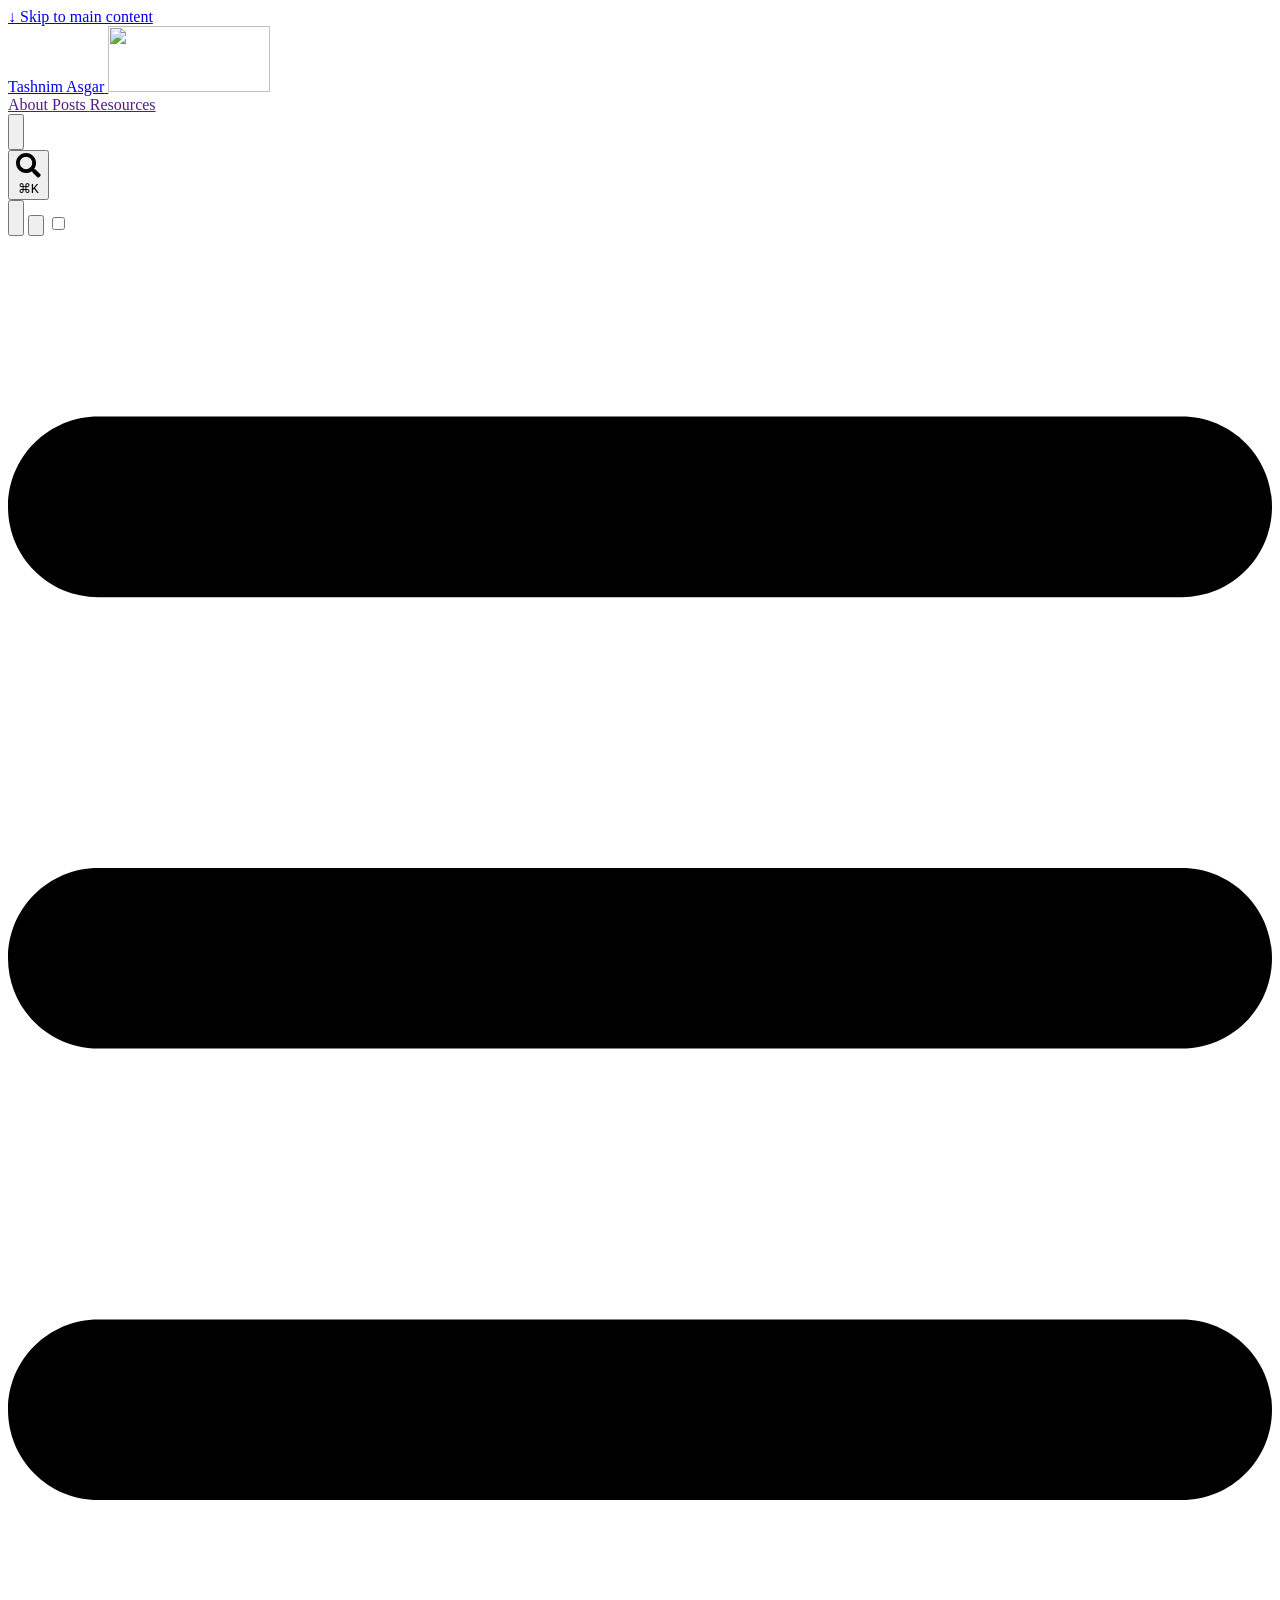
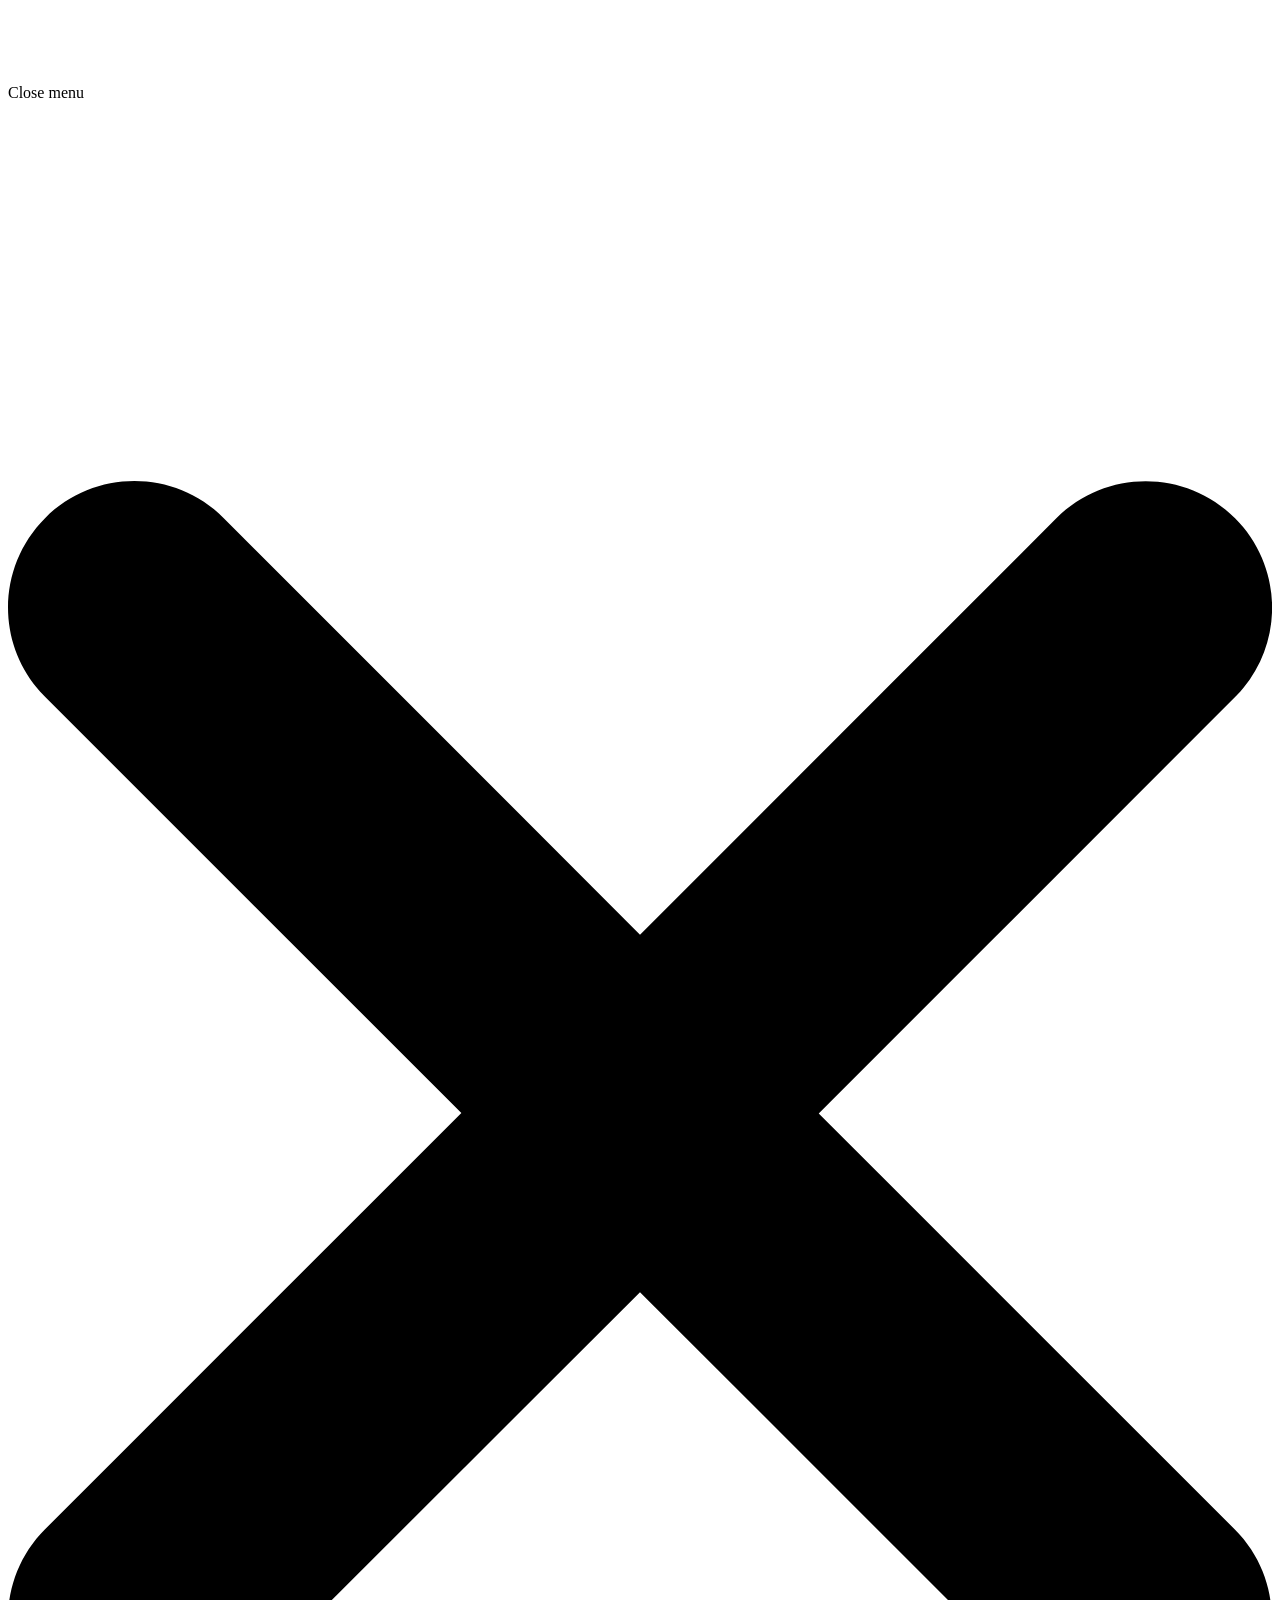
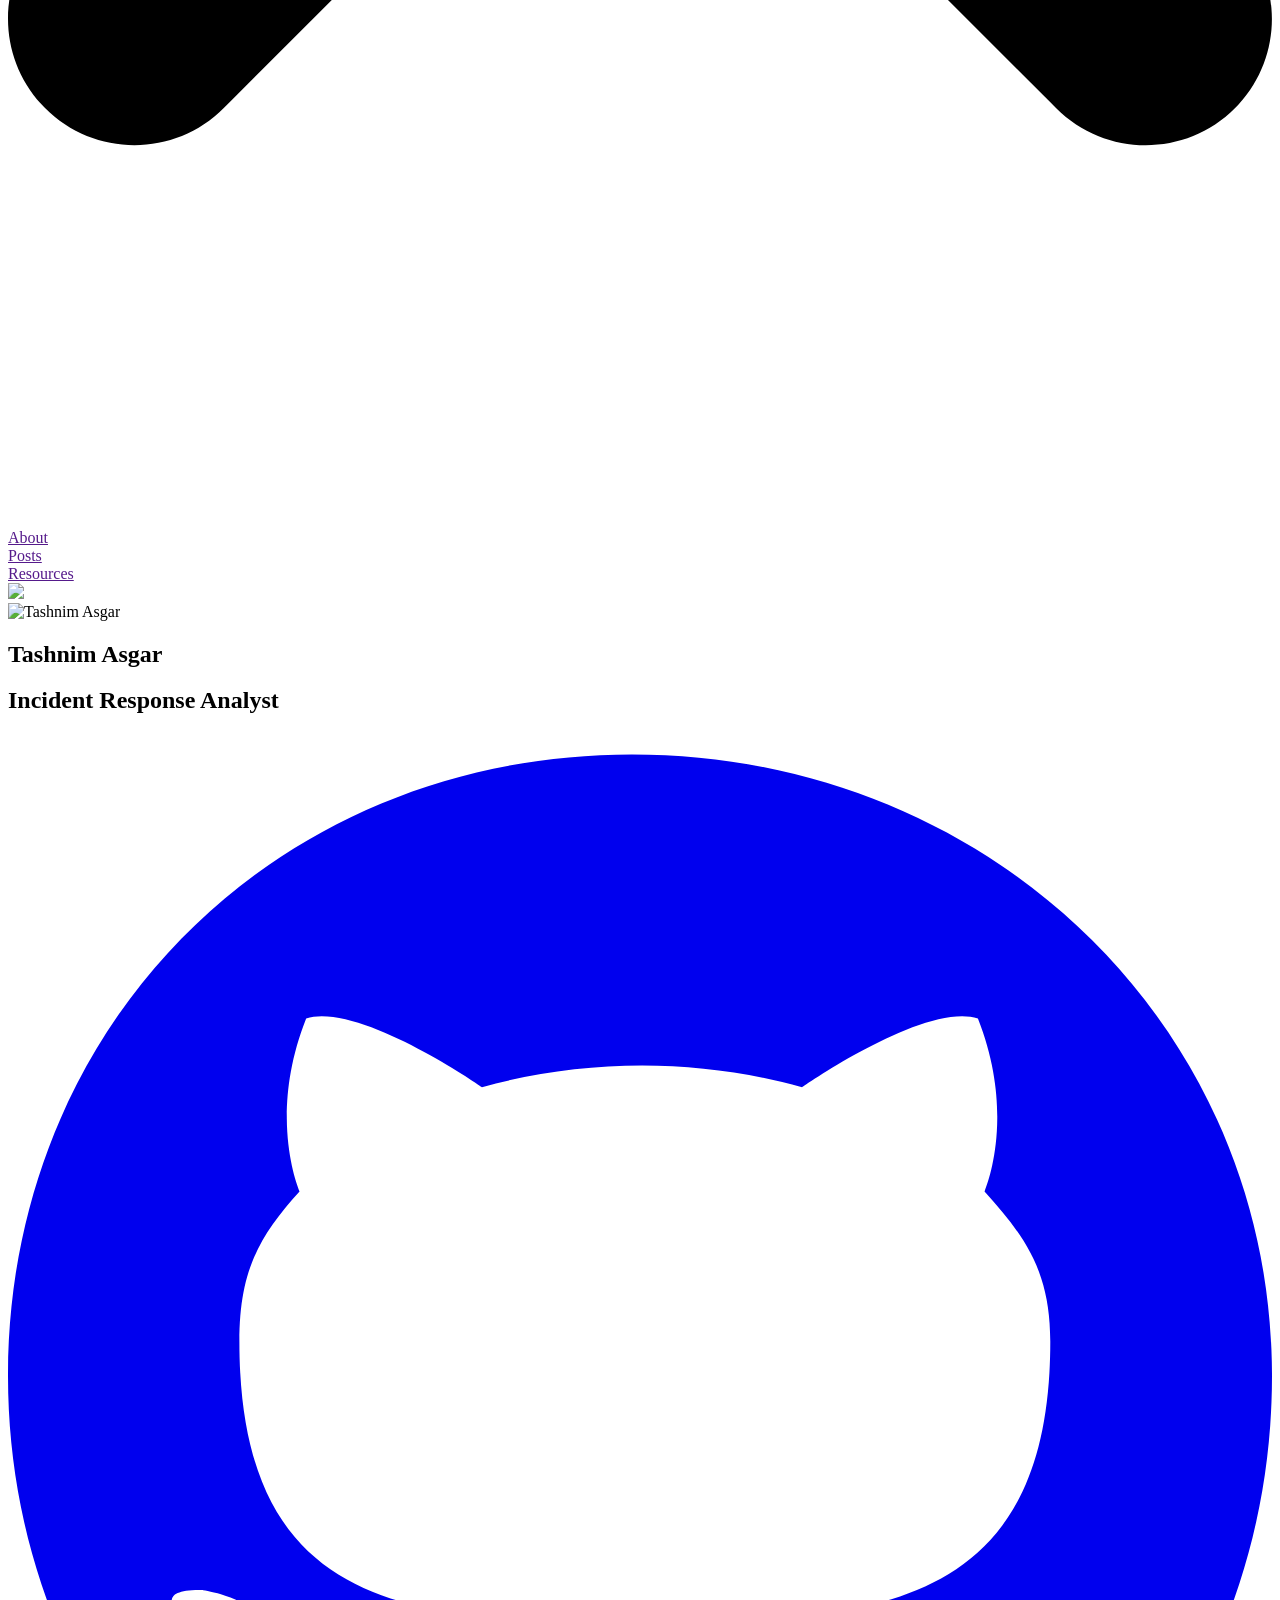
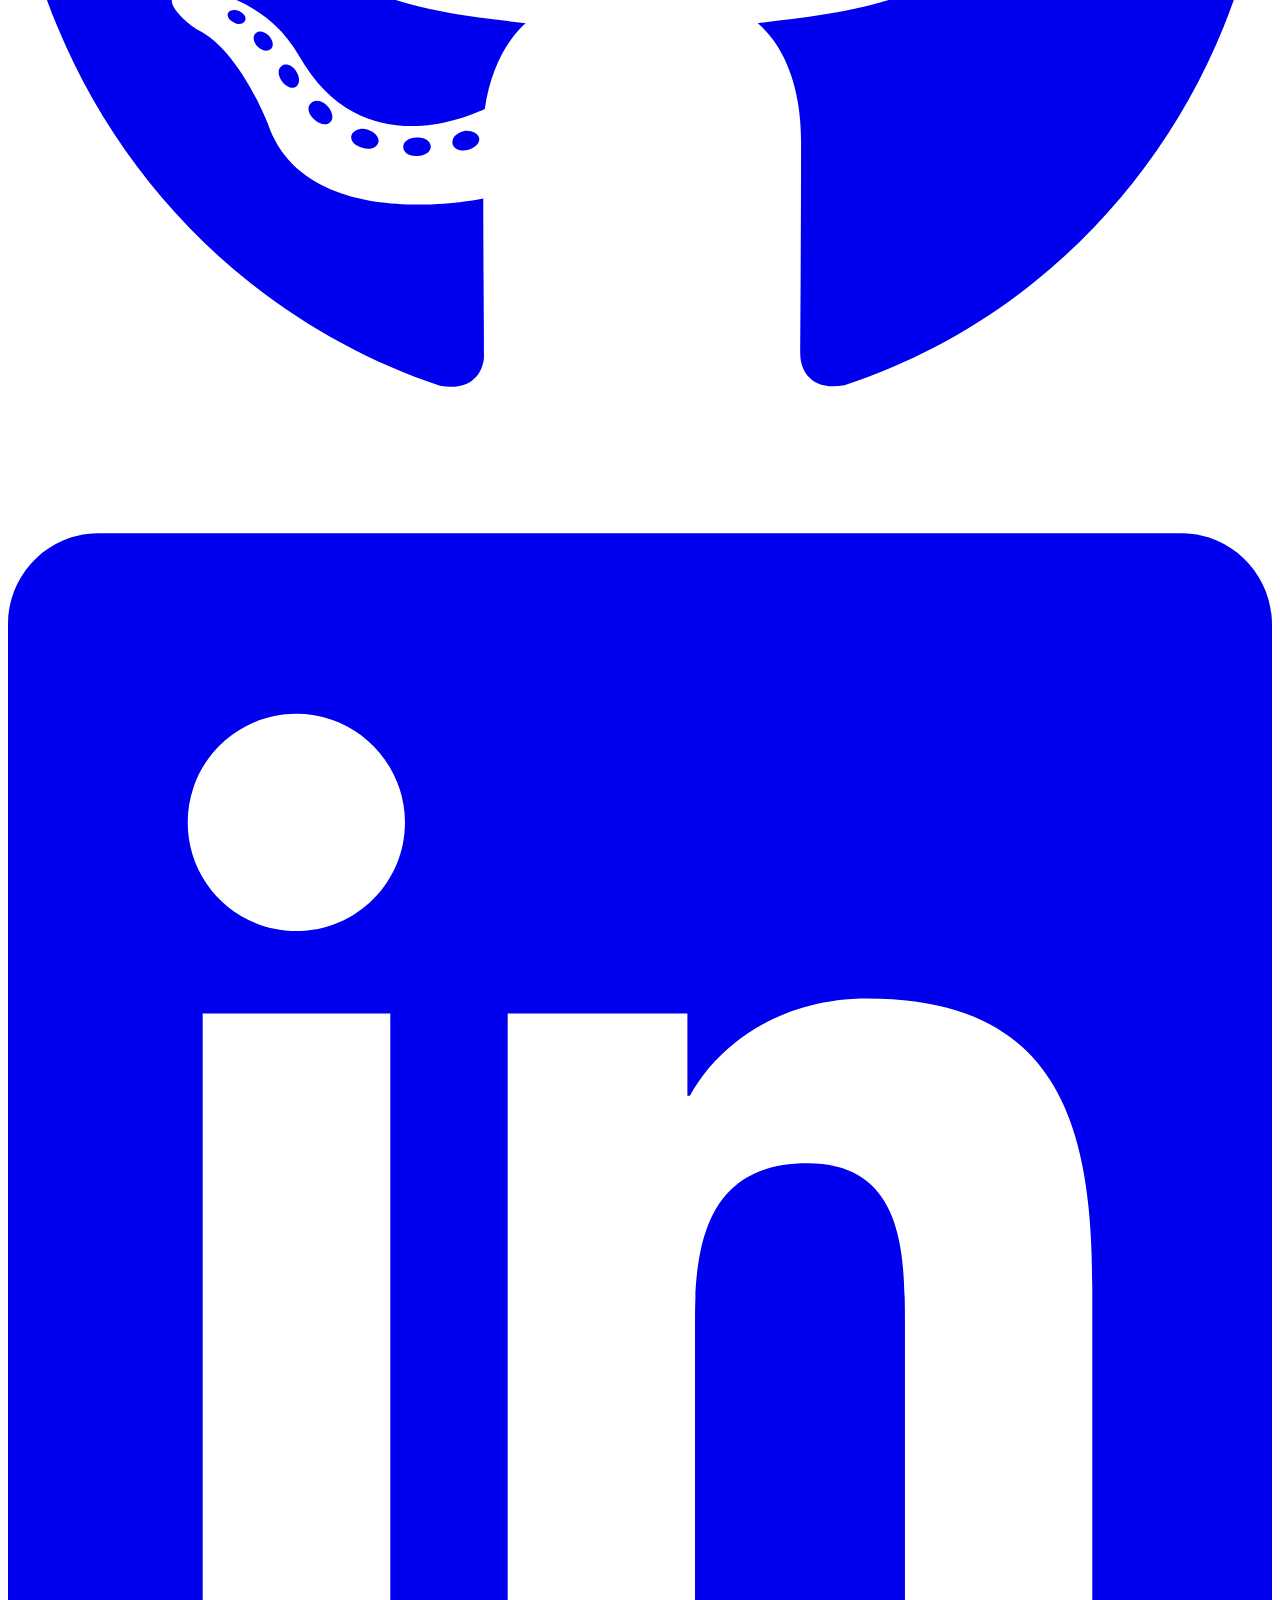
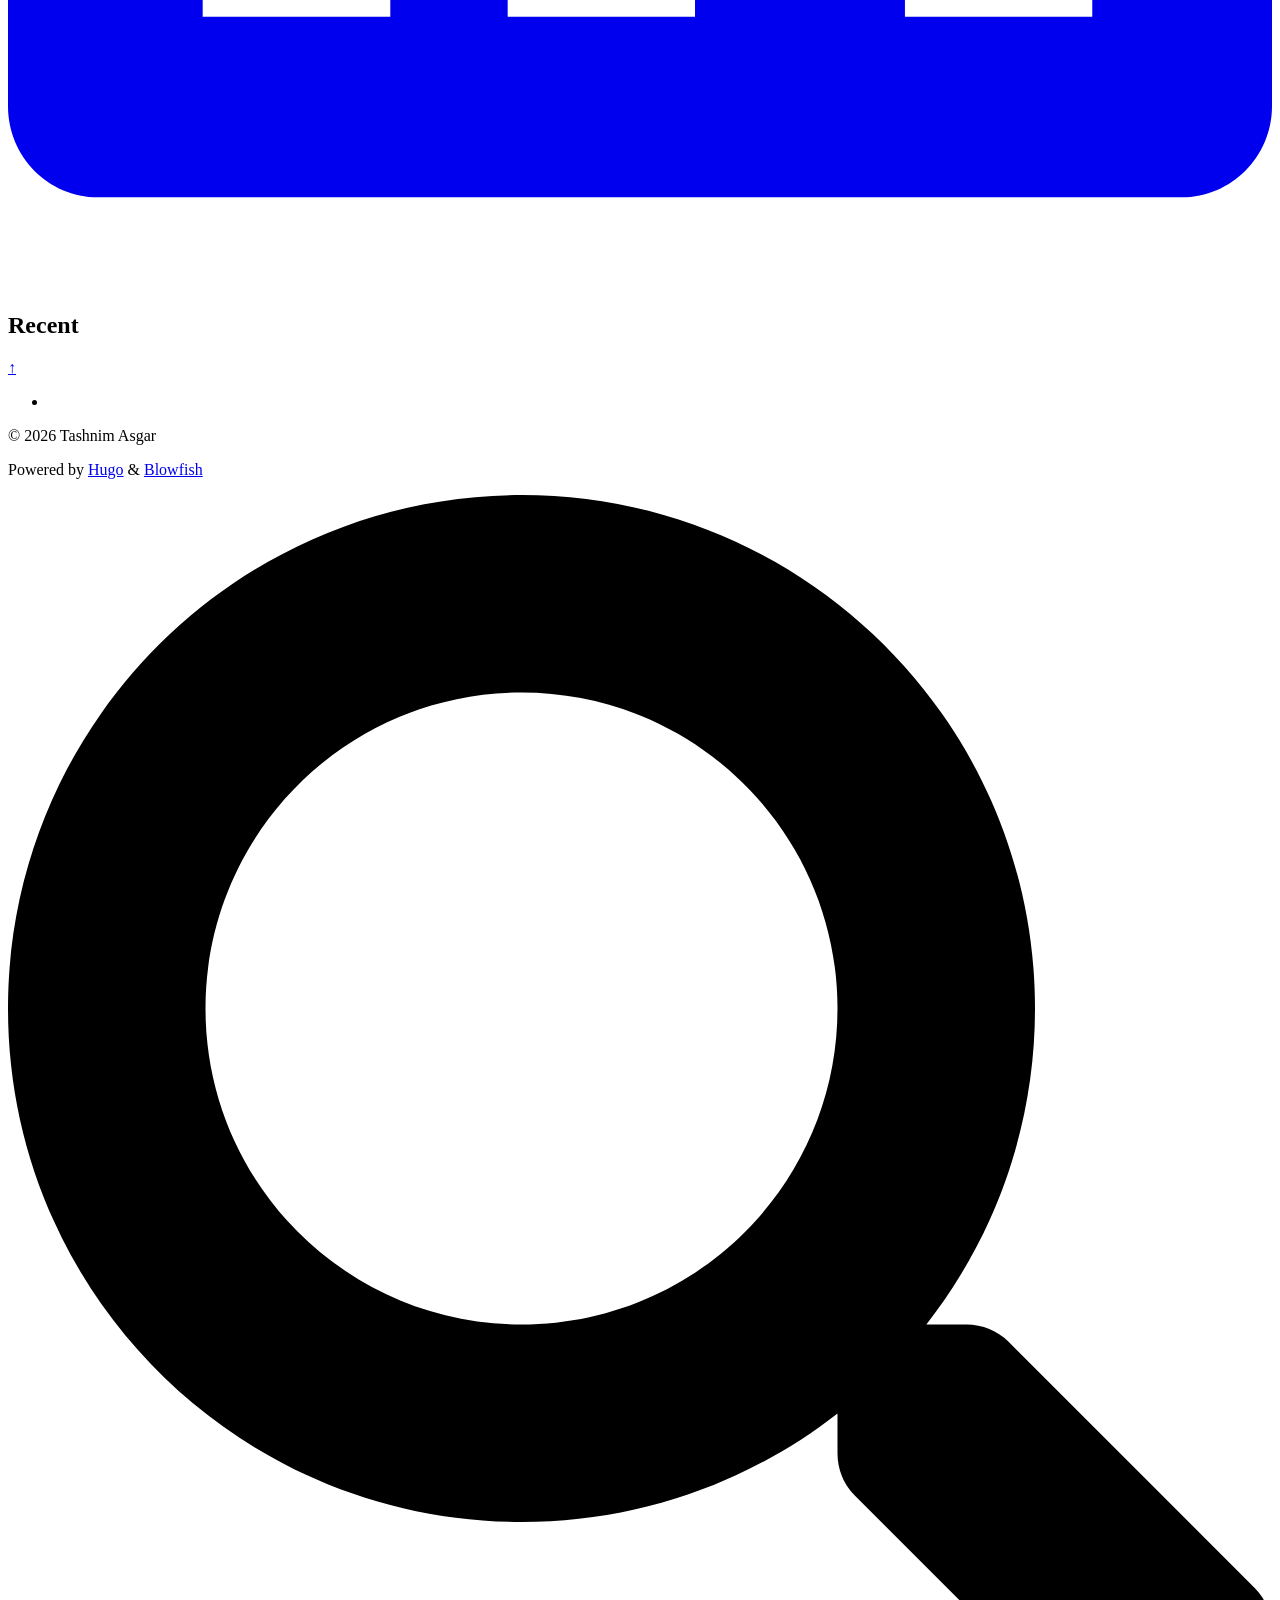
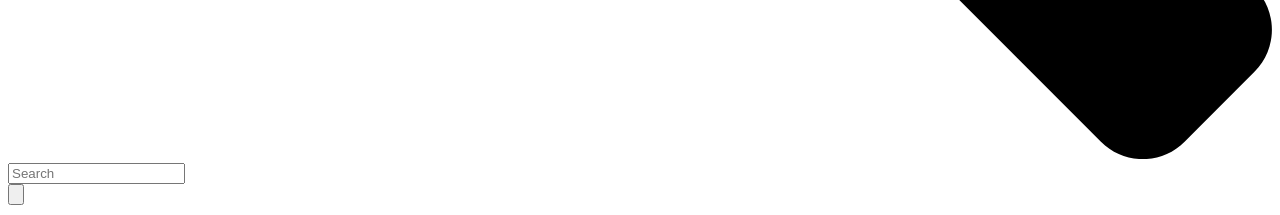
==== commit 7e4488d3: "Swap header logo to the ASGAR wordmark, drop header title text Point logo/secondaryLogo at assets/as" ====
--- a/public/index.html
+++ b/public/index.html
@@ -1,912 +1,20 @@
-<!doctype html>
-<html
-  lang="en"
-  dir="ltr"
-  class="scroll-smooth"
-  data-default-appearance="light"
-  data-auto-appearance="true"><head>
-	<meta name="generator" content="Hugo 0.166.0"><script src="/livereload.js?mindelay=10&amp;v=2&amp;port=57015&amp;path=livereload" data-no-instant defer></script>
-  <meta charset="utf-8">
-  
-    <meta http-equiv="content-language" content="en">
-  
-  <meta name="viewport" content="width=device-width, initial-scale=1.0">
-  <meta http-equiv="X-UA-Compatible" content="ie=edge">
-  <meta name="theme-color">
-
-  
-  
-    <title>Tashnim Asgar</title>
-    <meta name="title" content="Tashnim Asgar">
-  
-
-  
-  
-  
-  
-  
-    
-  
-    
-  
-    
-  
-  
-  
-  
-  
-  <link rel="canonical" href="http://localhost:57015/">
-  
-  
-    
-      <link rel="alternate" type="application/rss+xml" href="/index.xml" title="Tashnim Asgar" />
-  
-    
-      <link rel="alternate" type="application/json" href="/index.json" title="Tashnim Asgar" />
-  
-  
-
-  
-  
-    <meta name="author" content="Tashnim Asgar">
-  
-  
-    
-      
-        
-          <link href="https://github.com/lanceterminal" rel="me">
-        
-      
-    
-      
-        
-          <link href="https://www.linkedin.com/in/asgartashnim/" rel="me">
-        
-      
-    
-  
-
-  
-  <meta property="og:url" content="http://localhost:57015/">
-	<meta property="og:site_name" content="Tashnim Asgar">
-	<meta property="og:title" content="Tashnim Asgar">
-	<meta property="og:locale" content="en">
-	<meta property="og:type" content="website">
-
-  
-	<meta name="twitter:card" content="summary">
-	<meta name="twitter:title" content="Tashnim Asgar">
-
-  
-  
-  
-  
-    
-      
-    
-  
-    
-      
-    
-  
-    
-      
-    
-  
-  
-    
-  
-
-  
-  
-  
-  
-  
-  
-
-  
-
-  
-  
-  
-  
-  
-  
-  
-  
-    
-  
-  
-  <link
-    type="text/css"
-    rel="stylesheet"
-    href="/css/main.bundle.min.9705fbd34e595aa5274e5f8e52e8b6067548aed8d5662669c95bfb05ed75c7c3616eeee23680f94c25dbd37599c9695ac215e537a6da65b940dbf1d0e810a97f.css"
-    integrity="sha512-lwX7005ZWqUnTl&#43;OUui2BnVIrtjVZiZpyVv7Be11x8Nhbu7iNoD5TCXb03WZyWlawhXlN6baZblA2/HQ6BCpfw==">
-
-  
-  
-  <script
-    type="text/javascript"
-    src="/js/appearance.min.d827e5b204d6cf55af942671d033d723d22453bbcc5332941900f53371af2bad42c41400a52e4461f65d453514a3c016c0c5bbec10c9d6d4f7510bfa80bd69a8.js"
-    integrity="sha512-2CflsgTWz1WvlCZx0DPXI9IkU7vMUzKUGQD1M3GvK61CxBQApS5EYfZdRTUUo8AWwMW77BDJ1tT3UQv6gL1pqA=="></script>
-  
-
-
-  
-  
-  
-  
-  
-  
-    
-    <script defer src="/lib/zoom/zoom.min.umd.a527109b68c082a70f3697716dd72a9d5aa8b545cf800cecbbc7399f2ca6f6e0ce3e431f2062b48bbfa47c9ea42822714060bef309be073f49b9c0e30d318d7b.js" integrity="sha512-pScQm2jAgqcPNpdxbdcqnVqotUXPgAzsu8c5nyym9uDOPkMfIGK0i7&#43;kfJ6kKCJxQGC&#43;8wm&#43;Bz9JucDjDTGNew=="></script>
-    
-    <script defer src="/js/medium-zoom.67b71ecf7eecce38673a92244d1ffd93edb5f1aeedd12e725d0f67fe901828fa3562f6a6d64ad290b36b7d7034b8ea16e63486d75d957bcf6a2732923e5d46e6.js" integrity="sha512-Z7cez37szjhnOpIkTR/9k&#43;218a7t0S5yXQ9n/pAYKPo1Yvam1krSkLNrfXA0uOoW5jSG112Ve89qJzKSPl1G5g=="></script>
-  
-  
-  
-  
-
-  
-  
-  
-    
-  
-  
-    
-    
-    
-  
-  
-    
-  
-  
-  
-  
-  
-  
-  
-    
-    <script
-      defer
-      type="text/javascript"
-      id="script-bundle"
-      src="/js/main.bundle.min.17b3d3bbe00602f12ed247330588c186dd330147642a44a8aca5159f5905a7a6e0a70abb06315b581aef2c4f6d0e4d4bac82dbc1b0916818b057f9ad42c4aae6.js"
-      integrity="sha512-F7PTu&#43;AGAvEu0kczBYjBht0zAUdkKkSorKUVn1kFp6bgpwq7BjFbWBrvLE9tDk1LrILbwbCRaBiwV/mtQsSq5g=="
-      data-copy="Copy"
-      data-copied="Copied"></script>
-  
-
-  
-  
-
-
-
-
-
-
-
-
-
-
-
-
-
-
-
-
-
-
-
-
-
-
-
-
-  
-
-  
-
-  
-
-  
-
-  
-
-
-
-
-
-
-
-
-
-
-
-
-
-  
-  
-    <link rel="apple-touch-icon" sizes="180x180" href="/apple-touch-icon.png">
-    <link rel="icon" type="image/png" sizes="32x32" href="/favicon-32x32.png">
-    <link rel="icon" type="image/png" sizes="16x16" href="/favicon-16x16.png">
-    <link rel="manifest" href="/site.webmanifest">
-  
-
-  
-  <script type="application/ld+json">
-  {
-    "@context": "https://schema.org",
-    "@type": "WebSite",
-    "@id": "http://localhost:57015/",
-    "name": "Tashnim Asgar",
-    
-    "inLanguage": "en",
-    "url": "http://localhost:57015/",
-    
-    "publisher" : {
-      "@type": "Person",
-      "name": "Tashnim Asgar"
-    }
-  }
-  </script>
-
-
-
-  
-  
-
-  
-  
-
-  
-  
-
-  
-  
-</head>
-
-
-
-
-
-
-
-
-
-
-
-
-
-  
-    
-  
-
-
-
-
-
-
-  
-  <body class="flex flex-col h-screen m-auto leading-7 max-w-7xl px-6 sm:px-14 md:px-24 lg:px-32 text-lg bg-neutral text-neutral-900 dark:bg-neutral-800 dark:text-neutral bf-scrollbar">
-    <div id="the-top" class="absolute flex self-center">
-      <a
-        class="px-3 py-1 text-sm -translate-y-8 rounded-b-lg bg-primary-200 focus:translate-y-0 dark:bg-neutral-600"
-        href="#main-content">
-        <span class="font-bold text-primary-600 pe-2 dark:text-primary-400">&darr;</span>
-        Skip to main content
-      </a>
-    </div>
-    <header>
-      
-      
-        <div class="min-h-32"></div>
-<div class="fixed inset-x-0 top-3 z-100 px-3 sm:top-5 sm:px-6">
-  <div
-    class="relative mx-auto max-w-7xl rounded-2xl border border-neutral-200/80 shadow-lg shadow-neutral-900/5 dark:border-neutral-700/80 [&_img.logo]:max-h-10 [&_img.logo]:max-w-10">
-    <div class="absolute inset-0 -z-10 rounded-2xl bg-neutral/60 backdrop-blur-xl dark:bg-neutral-800/60"></div>
-    <div class="px-3">
-      <div class="main-menu flex items-center w-full gap-2 p-1 pl-0">
-  
-    
-    
-      <div>
-        <a href="/" class="flex">
-          <span class="sr-only">Tashnim Asgar</span>
-          
-            <img
-              src="/circle_A.png"
-              width="256"
-              height="256"
-              class="logo max-h-20 max-w-20 object-scale-down object-left nozoom"
-              alt="">
-          
-        </a>
-      </div>
-    
-  
-  
-    <a href="/" class="text-base font-medium truncate min-w-0 shrink">
-      Tashnim Asgar
-    </a>
-  
-  <div class="flex items-center ms-auto">
-    <div class="hidden md:flex">
-      <nav aria-label="Main menu" class="flex items-center gap-x-5 h-12">
-  
-    
-      
-  
-    <a
-      href=""
-      
-      class="flex items-center bf-icon-color-hover"
-      aria-label="About"
-      title="">
-      
-      
-        <span class="text-sm font-medium break-normal">
-          About
-        </span>
-      
-    </a>
-  
-
-    
-      
-  
-    <a
-      href=""
-      
-      class="flex items-center bf-icon-color-hover"
-      aria-label="Posts"
-      title="">
-      
-      
-        <span class="text-sm font-medium break-normal">
-          Posts
-        </span>
-      
-    </a>
-  
-
-    
-      
-  
-    <a
-      href=""
-      
-      class="flex items-center bf-icon-color-hover"
-      aria-label="Resources"
-      title="">
-      
-      
-        <span class="text-sm font-medium break-normal">
-          Resources
-        </span>
-      
-    </a>
-  
-
-    
-      
-  
-    <a
-      href=""
-      
-      class="flex items-center bf-icon-color-hover"
-      
-      title="">
-      
-      
-    </a>
-  
-
-    
-  
-
-  
-
-  
-
-  
-    <div class="flex items-center">
-      <button
-        id="appearance-switcher"
-        aria-label="Switch to dark appearance"
-        type="button"
-        class="text-sm bf-icon-color-hover"
-        title="Switch to dark appearance">
-        <div class="flex items-center justify-center dark:hidden">
-          <span class="relative block icon"><svg xmlns="http://www.w3.org/2000/svg" viewBox="0 0 512 512"><path fill="currentColor" d="M32 256c0-123.8 100.3-224 223.8-224c11.36 0 29.7 1.668 40.9 3.746c9.616 1.777 11.75 14.63 3.279 19.44C245 86.5 211.2 144.6 211.2 207.8c0 109.7 99.71 193 208.3 172.3c9.561-1.805 16.28 9.324 10.11 16.95C387.9 448.6 324.8 480 255.8 480C132.1 480 32 379.6 32 256z"/></svg>
-</span>
-        </div>
-        <div class="items-center justify-center hidden dark:flex">
-          <span class="relative block icon"><svg xmlns="http://www.w3.org/2000/svg" viewBox="0 0 512 512"><path fill="currentColor" d="M256 159.1c-53.02 0-95.1 42.98-95.1 95.1S202.1 351.1 256 351.1s95.1-42.98 95.1-95.1S309 159.1 256 159.1zM509.3 347L446.1 255.1l63.15-91.01c6.332-9.125 1.104-21.74-9.826-23.72l-109-19.7l-19.7-109c-1.975-10.93-14.59-16.16-23.72-9.824L256 65.89L164.1 2.736c-9.125-6.332-21.74-1.107-23.72 9.824L121.6 121.6L12.56 141.3C1.633 143.2-3.596 155.9 2.736 164.1L65.89 256l-63.15 91.01c-6.332 9.125-1.105 21.74 9.824 23.72l109 19.7l19.7 109c1.975 10.93 14.59 16.16 23.72 9.824L256 446.1l91.01 63.15c9.127 6.334 21.75 1.107 23.72-9.822l19.7-109l109-19.7C510.4 368.8 515.6 356.1 509.3 347zM256 383.1c-70.69 0-127.1-57.31-127.1-127.1c0-70.69 57.31-127.1 127.1-127.1s127.1 57.3 127.1 127.1C383.1 326.7 326.7 383.1 256 383.1z"/></svg>
-</span>
-        </div>
-      </button>
-    </div>
-  
-
-  
-    <button
-      id="search-button"
-      aria-label="Search (/ or ⌘K)"
-      class="flex items-center gap-2 rounded-lg border bf-border-color bf-border-color-hover bg-neutral-100/50 px-2 py-1 text-sm text-neutral-500 transition-colors hover:text-primary-600 dark:bg-neutral-800/50 dark:text-neutral-400 dark:hover:text-primary-400"
-      title="Search (/ or ⌘K)">
-      <span class="relative block icon"><svg aria-hidden="true" focusable="false" data-prefix="fas" data-icon="search" class="svg-inline--fa fa-search fa-w-16" role="img" xmlns="http://www.w3.org/2000/svg" viewBox="0 0 512 512"><path fill="currentColor" d="M505 442.7L405.3 343c-4.5-4.5-10.6-7-17-7H372c27.6-35.3 44-79.7 44-128C416 93.1 322.9 0 208 0S0 93.1 0 208s93.1 208 208 208c48.3 0 92.7-16.4 128-44v16.3c0 6.4 2.5 12.5 7 17l99.7 99.7c9.4 9.4 24.6 9.4 33.9 0l28.3-28.3c9.4-9.4 9.4-24.6.1-34zM208 336c-70.7 0-128-57.2-128-128 0-70.7 57.2-128 128-128 70.7 0 128 57.2 128 128 0 70.7-57.2 128-128 128z"/></svg>
-</span>
-      <kbd
-        id="search-shortcut-hint"
-        class="pointer-events-none font-sans text-xs text-neutral-500 dark:text-neutral-400"
-        aria-hidden="true">
-        ⌘K
-      </kbd>
-    </button>
-  
-</nav>
-
-
-
-    </div>
-    <div class="flex md:hidden">
-      
-<div class="mobile-header-row relative flex items-center h-14 gap-4">
-  
-
-  
-    <button
-      id="appearance-switcher-mobile"
-      type="button"
-      aria-label="Switch to dark appearance"
-      title="Switch to dark appearance"
-      class="flex items-center justify-center text-neutral-900 hover:text-primary-600 dark:text-neutral-200 dark:hover:text-primary-400">
-      <div class="dark:hidden">
-        <span class="relative block icon"><svg xmlns="http://www.w3.org/2000/svg" viewBox="0 0 512 512"><path fill="currentColor" d="M32 256c0-123.8 100.3-224 223.8-224c11.36 0 29.7 1.668 40.9 3.746c9.616 1.777 11.75 14.63 3.279 19.44C245 86.5 211.2 144.6 211.2 207.8c0 109.7 99.71 193 208.3 172.3c9.561-1.805 16.28 9.324 10.11 16.95C387.9 448.6 324.8 480 255.8 480C132.1 480 32 379.6 32 256z"/></svg>
-</span>
-      </div>
-      <div class="hidden dark:block">
-        <span class="relative block icon"><svg xmlns="http://www.w3.org/2000/svg" viewBox="0 0 512 512"><path fill="currentColor" d="M256 159.1c-53.02 0-95.1 42.98-95.1 95.1S202.1 351.1 256 351.1s95.1-42.98 95.1-95.1S309 159.1 256 159.1zM509.3 347L446.1 255.1l63.15-91.01c6.332-9.125 1.104-21.74-9.826-23.72l-109-19.7l-19.7-109c-1.975-10.93-14.59-16.16-23.72-9.824L256 65.89L164.1 2.736c-9.125-6.332-21.74-1.107-23.72 9.824L121.6 121.6L12.56 141.3C1.633 143.2-3.596 155.9 2.736 164.1L65.89 256l-63.15 91.01c-6.332 9.125-1.105 21.74 9.824 23.72l109 19.7l19.7 109c1.975 10.93 14.59 16.16 23.72 9.824L256 446.1l91.01 63.15c9.127 6.334 21.75 1.107 23.72-9.822l19.7-109l109-19.7C510.4 368.8 515.6 356.1 509.3 347zM256 383.1c-70.69 0-127.1-57.31-127.1-127.1c0-70.69 57.31-127.1 127.1-127.1s127.1 57.3 127.1 127.1C383.1 326.7 326.7 383.1 256 383.1z"/></svg>
-</span>
-      </div>
-    </button>
-  
-
-  
-    <button
-      id="search-button-mobile"
-      aria-label="Search (/ or ⌘K)"
-      class="flex items-center justify-center bf-icon-color-hover"
-      title="Search (/ or ⌘K)">
-      <span class="relative block icon"><svg aria-hidden="true" focusable="false" data-prefix="fas" data-icon="search" class="svg-inline--fa fa-search fa-w-16" role="img" xmlns="http://www.w3.org/2000/svg" viewBox="0 0 512 512"><path fill="currentColor" d="M505 442.7L405.3 343c-4.5-4.5-10.6-7-17-7H372c27.6-35.3 44-79.7 44-128C416 93.1 322.9 0 208 0S0 93.1 0 208s93.1 208 208 208c48.3 0 92.7-16.4 128-44v16.3c0 6.4 2.5 12.5 7 17l99.7 99.7c9.4 9.4 24.6 9.4 33.9 0l28.3-28.3c9.4-9.4 9.4-24.6.1-34zM208 336c-70.7 0-128-57.2-128-128 0-70.7 57.2-128 128-128 70.7 0 128 57.2 128 128 0 70.7-57.2 128-128 128z"/></svg>
-</span>
-    </button>
-  
-
-  
-    <input type="checkbox" id="mobile-menu-toggle" autocomplete="off" class="hidden peer">
-    <label
-      for="mobile-menu-toggle"
-      tabindex="0"
-      role="button"
-      aria-expanded="false"
-      aria-controls="mobile-menu-dialog"
-      aria-label="Main menu"
-      class="flex items-center justify-center cursor-pointer bf-icon-color-hover">
-      <span class="relative block icon"><svg xmlns="http://www.w3.org/2000/svg" viewBox="0 0 448 512"><path fill="currentColor" d="M0 96C0 78.33 14.33 64 32 64H416C433.7 64 448 78.33 448 96C448 113.7 433.7 128 416 128H32C14.33 128 0 113.7 0 96zM0 256C0 238.3 14.33 224 32 224H416C433.7 224 448 238.3 448 256C448 273.7 433.7 288 416 288H32C14.33 288 0 273.7 0 256zM416 448H32C14.33 448 0 433.7 0 416C0 398.3 14.33 384 32 384H416C433.7 384 448 398.3 448 416C448 433.7 433.7 448 416 448z"/></svg>
-</span>
-    </label>
-
-    <div
-      id="mobile-menu-dialog"
-      role="dialog"
-      aria-modal="true"
-      aria-label="Main menu"
-      style="scrollbar-gutter: stable;"
-      class="z-50 invisible overflow-y-auto opacity-0 transition-[opacity,visibility] duration-300 peer-checked:visible peer-checked:opacity-100
-      
-        mobile-menu-style-dropdown absolute end-0 top-[calc(100%+0.75rem)] z-10 w-[min(22rem,calc(100vw-1.5rem))] rounded-2xl border border-neutral-200/80 bg-neutral/95 p-5 shadow-2xl shadow-neutral-900/20 dark:border-neutral-700/80 dark:bg-neutral-800/95
-      
-      bf-scrollbar">
-      <label
-        for="mobile-menu-toggle"
-        tabindex="0"
-        role="button"
-        aria-expanded="false"
-        aria-controls="mobile-menu-dialog"
-        class="absolute end-3 top-3 h-10 w-10 rounded-xl flex items-center justify-center cursor-pointer select-none bf-icon-color-hover border bf-border-color bf-border-color-hover bg-neutral-50 dark:bg-neutral-900">
-        <span class="sr-only">Close menu</span>
-        <span class="relative block icon"><svg xmlns="http://www.w3.org/2000/svg" viewBox="0 0 320 512"><path fill="currentColor" d="M310.6 361.4c12.5 12.5 12.5 32.75 0 45.25C304.4 412.9 296.2 416 288 416s-16.38-3.125-22.62-9.375L160 301.3L54.63 406.6C48.38 412.9 40.19 416 32 416S15.63 412.9 9.375 406.6c-12.5-12.5-12.5-32.75 0-45.25l105.4-105.4L9.375 150.6c-12.5-12.5-12.5-32.75 0-45.25s32.75-12.5 45.25 0L160 210.8l105.4-105.4c12.5-12.5 32.75-12.5 45.25 0s12.5 32.75 0 45.25l-105.4 105.4L310.6 361.4z"/></svg>
-</span>
-      </label>
-      <nav
-        aria-label="Mobile menu"
-        class="mt-10 space-y-3">
-        
-  
-    
-    <div class="px-2">
-      <div class="flex items-center gap-4">
-        <a
-          href=""
-          aria-label="About"
-          
-          class="flex grow items-center gap-4 group bf-icon-color-hover text-neutral-700 dark:text-neutral-200">
-          
-          <span title="" class="text-2xl font-bold tracking-tight">
-            About
-          </span>
-        </a>
-        
-      </div>
-
-      
-    </div>
-  
-    
-    <div class="px-2">
-      <div class="flex items-center gap-4">
-        <a
-          href=""
-          aria-label="Posts"
-          
-          class="flex grow items-center gap-4 group bf-icon-color-hover text-neutral-700 dark:text-neutral-200">
-          
-          <span title="" class="text-2xl font-bold tracking-tight">
-            Posts
-          </span>
-        </a>
-        
-      </div>
-
-      
-    </div>
-  
-    
-    <div class="px-2">
-      <div class="flex items-center gap-4">
-        <a
-          href=""
-          aria-label="Resources"
-          
-          class="flex grow items-center gap-4 group bf-icon-color-hover text-neutral-700 dark:text-neutral-200">
-          
-          <span title="" class="text-2xl font-bold tracking-tight">
-            Resources
-          </span>
-        </a>
-        
-      </div>
-
-      
-    </div>
-  
-    
-    <div class="px-2">
-      <div class="flex items-center gap-4">
-        <a
-          href=""
-          
-          
-          class="flex grow items-center gap-4 group bf-icon-color-hover text-neutral-700 dark:text-neutral-200">
-          
-          <span title="" class="text-2xl font-bold tracking-tight">
-            
-          </span>
-        </a>
-        
-      </div>
-
-      
-    </div>
-  
-
-        
-  
-
-        
-  
-
-      </nav>
-    </div>
-  
-</div>
-
-
-
-
-
-
-
-    </div>
-  </div>
-</div>
-
-
-
-
-
-    </div>
-  </div>
-</div>
-
-      
-    </header>
-    <div class="relative flex flex-col grow">
-      <main id="main-content" class="grow">
-        
-  
-    
-    
-      
-<article class="prose dark:prose-invert max-w-full">
-  <div class="relative">
-    <div class="absolute inset-x-0 bottom-0 h-1/2"></div>
-    <div class="mx-auto max-w-7xl p-0">
-      <div class="relative sm:overflow-hidden">
-        <div class="pointer-events-none fixed inset-x-0 top-0 -z-10">
-          
-          
-          
-            
-              
-            
-          
-          
-          
-          
-          
-            
-            
-            
-            
-            
-            <img
-              id="background-image"
-              class="nozoom mt-0 mr-0 mb-0 ml-0 h-[1000px] w-full object-cover"
-              src="/background.jpeg"
-              role="presentation"
-              >
-            <div
-              class="from-neutral absolute inset-0 h-[1000px] bg-gradient-to-t to-transparent mix-blend-normal dark:from-neutral-800"></div>
-            <div
-              class="from-neutral absolute inset-0 h-[1000px] bg-gradient-to-t to-neutral-100 opacity-60 mix-blend-normal dark:from-neutral-800 dark:to-neutral-800"></div>
-          
-        </div>
-        <div class="relative z-10 flex flex-col items-center justify-center px-1 py-1 text-center">
-          
-            
-            
-              
-            
-            
-              
-              
-              
-                
-                
-                
-              
-              <img
-                class="mb-2 h-36 w-36 rounded-full"
-                width="144"
-                height="144"
-                alt="Tashnim Asgar"
-                loading="eager"
-                fetchpriority="high"
-                src="/asgart_hu_f1de721b4117a633.png"
-                data-zoom-src="/asgart_hu_1545d11c2a3ff8b2.png">
-            
-          
-          <h1 class="mb-2 text-4xl font-extrabold text-neutral-800 dark:text-neutral-200">
-            Tashnim Asgar
-          </h1>
-          
-            <h2 class="mt-0 mb-0 text-xl text-neutral-800 dark:text-neutral-300">
-              Incident Response Analyst
-            </h2>
-          
-          <div class="mt-3 mb-10 text-2xl">
-            
-              <div class="flex flex-wrap">
-                
-                  
-                    
-                    <a
-                      class=" hover:text-primary-400 text-primary-800 dark:text-primary-200 px-1"
-                      href="https://github.com/lanceterminal"
-                      
-                      target="_blank"
-                      aria-label="Github"
-                      title="Github"
-                      rel="me noopener noreferrer">
-                      <span class="relative block icon"><svg xmlns="http://www.w3.org/2000/svg" viewBox="0 0 496 512"><path fill="currentColor" d="M165.9 397.4c0 2-2.3 3.6-5.2 3.6-3.3.3-5.6-1.3-5.6-3.6 0-2 2.3-3.6 5.2-3.6 3-.3 5.6 1.3 5.6 3.6zm-31.1-4.5c-.7 2 1.3 4.3 4.3 4.9 2.6 1 5.6 0 6.2-2s-1.3-4.3-4.3-5.2c-2.6-.7-5.5.3-6.2 2.3zm44.2-1.7c-2.9.7-4.9 2.6-4.6 4.9.3 2 2.9 3.3 5.9 2.6 2.9-.7 4.9-2.6 4.6-4.6-.3-1.9-3-3.2-5.9-2.9zM244.8 8C106.1 8 0 113.3 0 252c0 110.9 69.8 205.8 169.5 239.2 12.8 2.3 17.3-5.6 17.3-12.1 0-6.2-.3-40.4-.3-61.4 0 0-70 15-84.7-29.8 0 0-11.4-29.1-27.8-36.6 0 0-22.9-15.7 1.6-15.4 0 0 24.9 2 38.6 25.8 21.9 38.6 58.6 27.5 72.9 20.9 2.3-16 8.8-27.1 16-33.7-55.9-6.2-112.3-14.3-112.3-110.5 0-27.5 7.6-41.3 23.6-58.9-2.6-6.5-11.1-33.3 2.6-67.9 20.9-6.5 69 27 69 27 20-5.6 41.5-8.5 62.8-8.5s42.8 2.9 62.8 8.5c0 0 48.1-33.6 69-27 13.7 34.7 5.2 61.4 2.6 67.9 16 17.7 25.8 31.5 25.8 58.9 0 96.5-58.9 104.2-114.8 110.5 9.2 7.9 17 22.9 17 46.4 0 33.7-.3 75.4-.3 83.6 0 6.5 4.6 14.4 17.3 12.1C428.2 457.8 496 362.9 496 252 496 113.3 383.5 8 244.8 8zM97.2 352.9c-1.3 1-1 3.3.7 5.2 1.6 1.6 3.9 2.3 5.2 1 1.3-1 1-3.3-.7-5.2-1.6-1.6-3.9-2.3-5.2-1zm-10.8-8.1c-.7 1.3.3 2.9 2.3 3.9 1.6 1 3.6.7 4.3-.7.7-1.3-.3-2.9-2.3-3.9-2-.6-3.6-.3-4.3.7zm32.4 35.6c-1.6 1.3-1 4.3 1.3 6.2 2.3 2.3 5.2 2.6 6.5 1 1.3-1.3.7-4.3-1.3-6.2-2.2-2.3-5.2-2.6-6.5-1zm-11.4-14.7c-1.6 1-1.6 3.6 0 5.9 1.6 2.3 4.3 3.3 5.6 2.3 1.6-1.3 1.6-3.9 0-6.2-1.4-2.3-4-3.3-5.6-2z"/></svg>
-</span>
-                    </a>
-                  
-                
-                  
-                    
-                    <a
-                      class=" hover:text-primary-400 text-primary-800 dark:text-primary-200 px-1"
-                      href="https://www.linkedin.com/in/asgartashnim/"
-                      
-                      target="_blank"
-                      aria-label="Linkedin"
-                      title="Linkedin"
-                      rel="me noopener noreferrer">
-                      <span class="relative block icon"><svg xmlns="http://www.w3.org/2000/svg" viewBox="0 0 448 512"><path fill="currentColor" d="M416 32H31.9C14.3 32 0 46.5 0 64.3v383.4C0 465.5 14.3 480 31.9 480H416c17.6 0 32-14.5 32-32.3V64.3c0-17.8-14.4-32.3-32-32.3zM135.4 416H69V202.2h66.5V416zm-33.2-243c-21.3 0-38.5-17.3-38.5-38.5S80.9 96 102.2 96c21.2 0 38.5 17.3 38.5 38.5 0 21.3-17.2 38.5-38.5 38.5zm282.1 243h-66.4V312c0-24.8-.5-56.7-34.5-56.7-34.6 0-39.9 27-39.9 54.9V416h-66.4V202.2h63.7v29.2h.9c8.9-16.8 30.6-34.5 62.9-34.5 67.2 0 79.7 44.3 79.7 101.9V416z"/></svg>
-</span>
-                    </a>
-                  
-                
-              </div>
-            
-          </div>
-          <section class="prose dark:prose-invert w-full"></section>
-        </div>
-      </div>
-    </div>
-  </div>
-</article>
-
-  <div
-    id="background-blur"
-    class="fixed opacity-0 inset-x-0 top-0 h-full single_hero_background nozoom backdrop-blur-xl bg-neutral-100/75 dark:bg-neutral-800/60"></div>
-  
-  
-  <script
-    type="text/javascript"
-    src="/js/background-blur.min.2b8477cfbdb6843f33fd6f7c9a9a1343c895e878a7b55c32979586e6c6ba1018372c0c66a011abdbd7bc1a912f98ea249043c82bfae8fb04a0f37f854ee1e920.js"
-    integrity="sha512-K4R3z722hD8z/W98mpoTQ8iV6HintVwyl5WG5sa6EBg3LAxmoBGr29e8GpEvmOokkEPIK/ro&#43;wSg83&#43;FTuHpIA=="
-    data-blur-id="background-blur"
-    data-image-id="background-image"
-    data-image-url="/background.jpeg"></script>
-
-
-    
-  
-  <section>
-    
-
-
-  
-  <h2 class="mt-8 text-2xl font-extrabold mb-10">Recent</h2>
-
-  
-    
-
-
-
-<section class="w-full grid gap-4 sm:grid-cols-2 md:grid-cols-3">
-  
-</section>
-
-  
-
-  
-
-
-  </section>
-
-        
-
-
-  
-
-
-
-
-
-
-<div
-  id="scroll-to-top"
-  class="fixed bottom-6 end-6 z-50 transform translate-y-4 opacity-0 duration-200">
-  <a
-    href="#the-top"
-    class="pointer-events-auto flex h-12 w-12 items-center justify-center rounded-full bg-neutral/50 text-xl text-neutral-700 hover:text-primary-600 dark:bg-neutral-800/50 dark:text-neutral dark:hover:text-primary-400"
-    aria-label="Scroll to top"
-    title="Scroll to top">
-    &uarr;
-  </a>
-</div>
-
-      </main><footer id="site-footer" class="py-10 print:hidden">
-  
-  
-    
-      
-      
-        
-      
-      
-      
-      
-      <nav aria-label="Footer menu" class="flex flex-row pb-4 text-base font-medium text-neutral-500 dark:text-neutral-400 overflow-x-auto py-2">
-        <ul class="flex list-none flex-row">
-          
-            <li class=" flex mb-1 text-end sm:mb-0 sm:me-7 sm:last:me-0 me-4">
-              <a
-                class="decoration-primary-500 hover:underline hover:decoration-2 hover:underline-offset-2 flex items-center"
-                href=""
-                title="">
-                
-                
-              </a>
-            </li>
-          
-        </ul>
-      </nav>
-    
-  
-  <div class="flex items-center justify-between">
-    
-    
-      <p class="text-sm text-neutral-500 dark:text-neutral-400">
-          &copy;
-          2026
-          Tashnim Asgar
-      </p>
-    
-
-    
-    
-      <p class="text-xs text-neutral-500 dark:text-neutral-400">
-        
-        
-        Powered by <a class="hover:underline hover:decoration-primary-400 hover:text-primary-500"
-          href="https://gohugo.io/" target="_blank" rel="noopener noreferrer">Hugo</a> &amp; <a class="hover:underline hover:decoration-primary-400 hover:text-primary-500"
-          href="https://blowfish.page/" target="_blank" rel="noopener noreferrer">Blowfish</a>
-      </p>
-    
-  </div>
-  
-  
-</footer>
-<div
-  id="search-wrapper"
-  role="dialog"
-  aria-modal="true"
-  aria-label="Search"
-  class="invisible fixed inset-0 flex h-screen w-screen cursor-default flex-col bg-neutral-500/50 p-4 backdrop-blur-sm dark:bg-neutral-900/50 sm:p-6 md:p-[10vh] lg:p-[12vh] z-500"
-  data-url="/">
-  <div
-    id="search-modal"
-    class="flex flex-col w-full max-w-3xl min-h-0 mx-auto border rounded-md shadow-lg top-20 border-neutral-200 bg-neutral dark:border-neutral-700 dark:bg-neutral-800">
-    <header class="relative z-10 flex items-center justify-between flex-none px-2">
-      <form class="flex items-center flex-auto min-w-0">
-        <div class="flex items-center justify-center w-8 h-8 text-neutral-400">
-          <span class="relative block icon"><svg aria-hidden="true" focusable="false" data-prefix="fas" data-icon="search" class="svg-inline--fa fa-search fa-w-16" role="img" xmlns="http://www.w3.org/2000/svg" viewBox="0 0 512 512"><path fill="currentColor" d="M505 442.7L405.3 343c-4.5-4.5-10.6-7-17-7H372c27.6-35.3 44-79.7 44-128C416 93.1 322.9 0 208 0S0 93.1 0 208s93.1 208 208 208c48.3 0 92.7-16.4 128-44v16.3c0 6.4 2.5 12.5 7 17l99.7 99.7c9.4 9.4 24.6 9.4 33.9 0l28.3-28.3c9.4-9.4 9.4-24.6.1-34zM208 336c-70.7 0-128-57.2-128-128 0-70.7 57.2-128 128-128 70.7 0 128 57.2 128 128 0 70.7-57.2 128-128 128z"/></svg>
-</span>
-        </div>
-        <input
-          type="search"
-          id="search-query"
-          aria-label="Search"
-          class="flex flex-auto h-12 mx-1 bg-transparent appearance-none focus:outline-dotted focus:outline-2 focus:outline-transparent"
-          placeholder="Search"
-          tabindex="0">
-      </form>
-      <button
-        id="close-search-button"
-        class="flex items-center justify-center w-8 h-8 text-neutral-700 hover:text-primary-600 dark:text-neutral dark:hover:text-primary-400"
-        title="Close (Esc)">
-        <span class="relative block icon"><svg xmlns="http://www.w3.org/2000/svg" viewBox="0 0 320 512"><path fill="currentColor" d="M310.6 361.4c12.5 12.5 12.5 32.75 0 45.25C304.4 412.9 296.2 416 288 416s-16.38-3.125-22.62-9.375L160 301.3L54.63 406.6C48.38 412.9 40.19 416 32 416S15.63 412.9 9.375 406.6c-12.5-12.5-12.5-32.75 0-45.25l105.4-105.4L9.375 150.6c-12.5-12.5-12.5-32.75 0-45.25s32.75-12.5 45.25 0L160 210.8l105.4-105.4c12.5-12.5 32.75-12.5 45.25 0s12.5 32.75 0 45.25l-105.4 105.4L310.6 361.4z"/></svg>
-</span>
-      </button>
-    </header>
-    <section class="flex-auto px-2 overflow-auto">
-      <ul id="search-results">
-        
-      </ul>
-    </section>
-  </div>
-</div>
-
-    </div>
-    
-    
-  </body>
-  
-</html>
+<!doctype html><html lang=en dir=ltr class=scroll-smooth data-default-appearance=light data-auto-appearance=true><head><meta name=generator content="Hugo 0.163.2"><meta charset=utf-8><meta http-equiv=content-language content="en"><meta name=viewport content="width=device-width,initial-scale=1"><meta http-equiv=X-UA-Compatible content="ie=edge"><meta name=theme-color><title>Tashnim Asgar</title><meta name=title content="Tashnim Asgar"><link rel=canonical href=https://asgar.net/><link rel=alternate type=application/rss+xml href=/index.xml title="Tashnim Asgar"><link rel=alternate type=application/json href=/index.json title="Tashnim Asgar"><meta name=author content="Tashnim Asgar"><link href=https://github.com/lanceterminal rel=me><link href=https://www.linkedin.com/in/asgartashnim/ rel=me><meta property="og:url" content="https://asgar.net/"><meta property="og:site_name" content="Tashnim Asgar"><meta property="og:title" content="Tashnim Asgar"><meta property="og:locale" content="en"><meta property="og:type" content="website"><meta name=twitter:card content="summary"><meta name=twitter:title content="Tashnim Asgar"><link type=text/css rel=stylesheet href=/css/main.bundle.min.4ade05998f9c9ff992ae2ce02af69bf68d8789fa5c5544e1004883e91ecd5a49004f50b27cae5b937a7502ffbf35a19f7d7deeb7718cb8dfdfc371abd5747659.css integrity="sha512-St4FmY+cn/mSrizgKvab9o2HifpcVUThAEiD6R7NWkkAT1CyfK5bk3p1Av+/NaGffX3ut3GMuN/fw3Gr1XR2WQ=="><script type=text/javascript src=/js/appearance.min.751bbce47d9f8dfeeab61432b872ddd82bb6073d3abcbca053599fd30ae4bd3069de98ae2c7c63d89cca33e8f8236fd3edb278e1523326308b86e7b40ad121a8.js integrity="sha512-dRu85H2fjf7qthQyuHLd2Cu2Bz06vLygU1mf0wrkvTBp3piuLHxj2JzKM+j4I2/T7bJ44VIzJjCLhue0CtEhqA=="></script><script defer src=/lib/zoom/zoom.min.umd.a527109b68c082a70f3697716dd72a9d5aa8b545cf800cecbbc7399f2ca6f6e0ce3e431f2062b48bbfa47c9ea42822714060bef309be073f49b9c0e30d318d7b.js integrity="sha512-pScQm2jAgqcPNpdxbdcqnVqotUXPgAzsu8c5nyym9uDOPkMfIGK0i7+kfJ6kKCJxQGC+8wm+Bz9JucDjDTGNew=="></script><script defer src=/js/medium-zoom.67b71ecf7eecce38673a92244d1ffd93edb5f1aeedd12e725d0f67fe901828fa3562f6a6d64ad290b36b7d7034b8ea16e63486d75d957bcf6a2732923e5d46e6.js integrity="sha512-Z7cez37szjhnOpIkTR/9k+218a7t0S5yXQ9n/pAYKPo1Yvam1krSkLNrfXA0uOoW5jSG112Ve89qJzKSPl1G5g=="></script><script defer type=text/javascript id=script-bundle src=/js/main.bundle.min.17b3d3bbe00602f12ed247330588c186dd330147642a44a8aca5159f5905a7a6e0a70abb06315b581aef2c4f6d0e4d4bac82dbc1b0916818b057f9ad42c4aae6.js integrity="sha512-F7PTu+AGAvEu0kczBYjBht0zAUdkKkSorKUVn1kFp6bgpwq7BjFbWBrvLE9tDk1LrILbwbCRaBiwV/mtQsSq5g==" data-copy=Copy data-copied=Copied></script><link rel=apple-touch-icon sizes=180x180 href=/apple-touch-icon.png><link rel=icon type=image/png sizes=32x32 href=/favicon-32x32.png><link rel=icon type=image/png sizes=16x16 href=/favicon-16x16.png><link rel=manifest href=/site.webmanifest><script type=application/ld+json>{"@context":"https://schema.org","@type":"WebSite","@id":"https://asgar.net/","name":"Tashnim Asgar","inLanguage":"en","url":"https://asgar.net/","publisher":{"@type":"Person","name":"Tashnim Asgar"}}</script></head><body class="flex flex-col h-screen m-auto leading-7 max-w-7xl px-6 sm:px-14 md:px-24 lg:px-32 text-lg bg-neutral text-neutral-900 dark:bg-neutral-800 dark:text-neutral bf-scrollbar"><div id=the-top class="absolute flex self-center"><a class="px-3 py-1 text-sm -translate-y-8 rounded-b-lg bg-primary-200 focus:translate-y-0 dark:bg-neutral-600" href=#main-content><span class="font-bold text-primary-600 pe-2 dark:text-primary-400">&darr;</span>
+Skip to main content</a></div><header><div class=min-h-32></div><div class="fixed inset-x-0 top-3 z-100 px-3 sm:top-5 sm:px-6"><div class="relative mx-auto max-w-7xl rounded-2xl border border-neutral-200/80 shadow-lg shadow-neutral-900/5 dark:border-neutral-700/80 [&_img.logo]:max-h-10 [&_img.logo]:max-w-10"><div class="absolute inset-0 -z-10 rounded-2xl bg-neutral/60 backdrop-blur-xl dark:bg-neutral-800/60"></div><div class=px-3><div class="main-menu flex items-center w-full gap-2 p-1 pl-0"><div><a href=/ class=flex><span class=sr-only>Tashnim Asgar</span>
+<img src=/asgar-logo.png width=162 height=66 class="logo max-h-20 max-w-20 object-scale-down object-left nozoom dark:invert" alt></a></div><div class="flex items-center ms-auto"><div class="hidden md:flex"><nav aria-label="Main menu" class="flex items-center gap-x-5 h-12"><a href class="flex items-center bf-icon-color-hover" aria-label=About title><span class="text-sm font-medium break-normal">About
+</span></a><a href class="flex items-center bf-icon-color-hover" aria-label=Posts title><span class="text-sm font-medium break-normal">Posts
+</span></a><a href class="flex items-center bf-icon-color-hover" aria-label=Resources title><span class="text-sm font-medium break-normal">Resources
+</span></a><a href class="flex items-center bf-icon-color-hover" title></a><div class="flex items-center"><button id=appearance-switcher aria-label="Switch to dark appearance" type=button class="text-sm bf-icon-color-hover" title="Switch to dark appearance"><div class="flex items-center justify-center dark:hidden"><span class="relative block icon"><svg viewBox="0 0 512 512"><path fill="currentColor" d="M32 256C32 132.2 132.3 32 255.8 32c11.36.0 29.7 1.668 40.9 3.746 9.616 1.777 11.75 14.63 3.279 19.44C245 86.5 211.2 144.6 211.2 207.8c0 109.7 99.71 193 208.3 172.3 9.561-1.805 16.28 9.324 10.11 16.95C387.9 448.6 324.8 480 255.8 480 132.1 480 32 379.6 32 256z"/></svg></span></div><div class="items-center justify-center hidden dark:flex"><span class="relative block icon"><svg viewBox="0 0 512 512"><path fill="currentColor" d="M256 159.1c-53.02.0-95.1 42.98-95.1 95.1s41.2 96.9 95.1 96.9 95.1-42.98 95.1-95.1S309 159.1 256 159.1zM509.3 347l-63.2-91.9 63.15-91.01c6.332-9.125 1.104-21.74-9.826-23.72l-109-19.7-19.7-109c-1.975-10.93-14.59-16.16-23.72-9.824L256 65.89 164.1 2.736c-9.125-6.332-21.74-1.107-23.72 9.824L121.6 121.6 12.56 141.3C1.633 143.2-3.596 155.9 2.736 164.1L65.89 256 2.74 347.01c-6.332 9.125-1.105 21.74 9.824 23.72l109 19.7 19.7 109c1.975 10.93 14.59 16.16 23.72 9.824L256 446.1l91.01 63.15c9.127 6.334 21.75 1.107 23.72-9.822l19.7-109 109-19.7C510.4 368.8 515.6 356.1 509.3 347zM256 383.1c-70.69.0-127.1-57.31-127.1-127.1.0-70.69 57.31-127.1 127.1-127.1S383.1 186.2 383.1 256c0 70.7-56.4 127.1-127.1 127.1z"/></svg></span></div></button></div><button id=search-button aria-label="Search (/ or ⌘K)" class="flex items-center gap-2 rounded-lg border bf-border-color bf-border-color-hover bg-neutral-100/50 px-2 py-1 text-sm text-neutral-500 transition-colors hover:text-primary-600 dark:bg-neutral-800/50 dark:text-neutral-400 dark:hover:text-primary-400" title="Search (/ or ⌘K)">
+<span class="relative block icon"><svg aria-hidden="true" focusable="false" data-prefix="fas" data-icon="search" class="svg-inline--fa fa-search fa-w-16" role="img" viewBox="0 0 512 512"><path fill="currentColor" d="M505 442.7 405.3 343c-4.5-4.5-10.6-7-17-7H372c27.6-35.3 44-79.7 44-128C416 93.1 322.9.0 208 0S0 93.1.0 208s93.1 208 208 208c48.3.0 92.7-16.4 128-44v16.3c0 6.4 2.5 12.5 7 17l99.7 99.7c9.4 9.4 24.6 9.4 33.9.0l28.3-28.3c9.4-9.4 9.4-24.6.1-34zM208 336c-70.7.0-128-57.2-128-128 0-70.7 57.2-128 128-128 70.7.0 128 57.2 128 128 0 70.7-57.2 128-128 128z"/></svg>
+</span><kbd id=search-shortcut-hint class="pointer-events-none font-sans text-xs text-neutral-500 dark:text-neutral-400" aria-hidden=true>⌘K</kbd></button></nav></div><div class="flex md:hidden"><div class="mobile-header-row relative flex items-center h-14 gap-4"><button id=appearance-switcher-mobile type=button aria-label="Switch to dark appearance" title="Switch to dark appearance" class="flex items-center justify-center text-neutral-900 hover:text-primary-600 dark:text-neutral-200 dark:hover:text-primary-400"><div class=dark:hidden><span class="relative block icon"><svg viewBox="0 0 512 512"><path fill="currentColor" d="M32 256C32 132.2 132.3 32 255.8 32c11.36.0 29.7 1.668 40.9 3.746 9.616 1.777 11.75 14.63 3.279 19.44C245 86.5 211.2 144.6 211.2 207.8c0 109.7 99.71 193 208.3 172.3 9.561-1.805 16.28 9.324 10.11 16.95C387.9 448.6 324.8 480 255.8 480 132.1 480 32 379.6 32 256z"/></svg></span></div><div class="hidden dark:block"><span class="relative block icon"><svg viewBox="0 0 512 512"><path fill="currentColor" d="M256 159.1c-53.02.0-95.1 42.98-95.1 95.1s41.2 96.9 95.1 96.9 95.1-42.98 95.1-95.1S309 159.1 256 159.1zM509.3 347l-63.2-91.9 63.15-91.01c6.332-9.125 1.104-21.74-9.826-23.72l-109-19.7-19.7-109c-1.975-10.93-14.59-16.16-23.72-9.824L256 65.89 164.1 2.736c-9.125-6.332-21.74-1.107-23.72 9.824L121.6 121.6 12.56 141.3C1.633 143.2-3.596 155.9 2.736 164.1L65.89 256 2.74 347.01c-6.332 9.125-1.105 21.74 9.824 23.72l109 19.7 19.7 109c1.975 10.93 14.59 16.16 23.72 9.824L256 446.1l91.01 63.15c9.127 6.334 21.75 1.107 23.72-9.822l19.7-109 109-19.7C510.4 368.8 515.6 356.1 509.3 347zM256 383.1c-70.69.0-127.1-57.31-127.1-127.1.0-70.69 57.31-127.1 127.1-127.1S383.1 186.2 383.1 256c0 70.7-56.4 127.1-127.1 127.1z"/></svg></span></div></button>
+<button id=search-button-mobile aria-label="Search (/ or ⌘K)" class="flex items-center justify-center bf-icon-color-hover" title="Search (/ or ⌘K)">
+<span class="relative block icon"><svg aria-hidden="true" focusable="false" data-prefix="fas" data-icon="search" class="svg-inline--fa fa-search fa-w-16" role="img" viewBox="0 0 512 512"><path fill="currentColor" d="M505 442.7 405.3 343c-4.5-4.5-10.6-7-17-7H372c27.6-35.3 44-79.7 44-128C416 93.1 322.9.0 208 0S0 93.1.0 208s93.1 208 208 208c48.3.0 92.7-16.4 128-44v16.3c0 6.4 2.5 12.5 7 17l99.7 99.7c9.4 9.4 24.6 9.4 33.9.0l28.3-28.3c9.4-9.4 9.4-24.6.1-34zM208 336c-70.7.0-128-57.2-128-128 0-70.7 57.2-128 128-128 70.7.0 128 57.2 128 128 0 70.7-57.2 128-128 128z"/></svg>
+</span></button>
+<input type=checkbox id=mobile-menu-toggle autocomplete=off class="hidden peer">
+<label for=mobile-menu-toggle tabindex=0 role=button aria-expanded=false aria-controls=mobile-menu-dialog aria-label="Main menu" class="flex items-center justify-center cursor-pointer bf-icon-color-hover"><span class="relative block icon"><svg viewBox="0 0 448 512"><path fill="currentColor" d="M0 96C0 78.33 14.33 64 32 64H416c17.7.0 32 14.33 32 32 0 17.7-14.3 32-32 32H32C14.33 128 0 113.7.0 96zM0 256c0-17.7 14.33-32 32-32H416c17.7.0 32 14.3 32 32s-14.3 32-32 32H32c-17.67.0-32-14.3-32-32zM416 448H32c-17.67.0-32-14.3-32-32s14.33-32 32-32H416c17.7.0 32 14.3 32 32s-14.3 32-32 32z"/></svg></span></label><div id=mobile-menu-dialog role=dialog aria-modal=true aria-label="Main menu" style=scrollbar-gutter:stable class="z-50 invisible overflow-y-auto opacity-0 transition-[opacity,visibility] duration-300 peer-checked:visible peer-checked:opacity-100
+mobile-menu-style-dropdown absolute end-0 top-[calc(100%+0.75rem)] z-10 w-[min(22rem,calc(100vw-1.5rem))] rounded-2xl border border-neutral-200/80 bg-neutral/95 p-5 shadow-2xl shadow-neutral-900/20 dark:border-neutral-700/80 dark:bg-neutral-800/95
+bf-scrollbar"><label for=mobile-menu-toggle tabindex=0 role=button aria-expanded=false aria-controls=mobile-menu-dialog class="absolute end-3 top-3 h-10 w-10 rounded-xl flex items-center justify-center cursor-pointer select-none bf-icon-color-hover border bf-border-color bf-border-color-hover bg-neutral-50 dark:bg-neutral-900"><span class=sr-only>Close menu</span>
+<span class="relative block icon"><svg viewBox="0 0 320 512"><path fill="currentColor" d="M310.6 361.4c12.5 12.5 12.5 32.75.0 45.25C304.4 412.9 296.2 416 288 416s-16.38-3.125-22.62-9.375L160 301.3 54.63 406.6C48.38 412.9 40.19 416 32 416S15.63 412.9 9.375 406.6c-12.5-12.5-12.5-32.75.0-45.25l105.4-105.4L9.375 150.6c-12.5-12.5-12.5-32.75.0-45.25s32.75-12.5 45.25.0L160 210.8l105.4-105.4c12.5-12.5 32.75-12.5 45.25.0s12.5 32.75.0 45.25l-105.4 105.4L310.6 361.4z"/></svg></span></label><nav aria-label="Mobile menu" class="mt-10 space-y-3"><div class=px-2><div class="flex items-center gap-4"><a href aria-label=About class="flex grow items-center gap-4 group bf-icon-color-hover text-neutral-700 dark:text-neutral-200"><span title class="text-2xl font-bold tracking-tight">About</span></a></div></div><div class=px-2><div class="flex items-center gap-4"><a href aria-label=Posts class="flex grow items-center gap-4 group bf-icon-color-hover text-neutral-700 dark:text-neutral-200"><span title class="text-2xl font-bold tracking-tight">Posts</span></a></div></div><div class=px-2><div class="flex items-center gap-4"><a href aria-label=Resources class="flex grow items-center gap-4 group bf-icon-color-hover text-neutral-700 dark:text-neutral-200"><span title class="text-2xl font-bold tracking-tight">Resources</span></a></div></div><div class=px-2><div class="flex items-center gap-4"><a href class="flex grow items-center gap-4 group bf-icon-color-hover text-neutral-700 dark:text-neutral-200"><span title class="text-2xl font-bold tracking-tight"></span></a></div></div></nav></div></div></div></div></div></div></div></div></header><div class="relative flex flex-col grow"><main id=main-content class=grow><article class="prose dark:prose-invert max-w-full"><div class=relative><div class="absolute inset-x-0 bottom-0 h-1/2"></div><div class="mx-auto max-w-7xl p-0"><div class="relative sm:overflow-hidden"><div class="pointer-events-none fixed inset-x-0 top-0 -z-10"><img id=background-image class="nozoom mt-0 mr-0 mb-0 ml-0 h-[1000px] w-full object-cover" src=/background-animated.svg role=presentation><div class="from-neutral absolute inset-0 h-[1000px] bg-gradient-to-t to-transparent mix-blend-normal dark:from-neutral-800"></div><div class="from-neutral absolute inset-0 h-[1000px] bg-gradient-to-t to-neutral-100 opacity-60 mix-blend-normal dark:from-neutral-800 dark:to-neutral-800"></div></div><div class="relative z-10 flex flex-col items-center justify-center px-1 py-1 text-center"><img class="mb-2 h-36 w-36 rounded-full" width=144 height=144 alt="Tashnim Asgar" loading=eager fetchpriority=high src=/asgart_hu_31bed6e390f0a96e.png data-zoom-src=/asgart_hu_3b7646a0b0406d06.png><h1 class="mb-2 text-4xl font-extrabold text-neutral-800 dark:text-neutral-200">Tashnim Asgar</h1><h2 class="mt-0 mb-0 text-xl text-neutral-800 dark:text-neutral-300">Incident Response Analyst</h2><div class="mt-3 mb-10 text-2xl"><div class="flex flex-wrap"><a class="hover:text-primary-400 text-primary-800 dark:text-primary-200 px-1" href=https://github.com/lanceterminal target=_blank aria-label=Github title=Github rel="me noopener noreferrer"><span class="relative block icon"><svg viewBox="0 0 496 512"><path fill="currentColor" d="M165.9 397.4c0 2-2.3 3.6-5.2 3.6-3.3.3-5.6-1.3-5.6-3.6.0-2 2.3-3.6 5.2-3.6 3-.3 5.6 1.3 5.6 3.6zm-31.1-4.5c-.7 2 1.3 4.3 4.3 4.9 2.6 1 5.6.0 6.2-2s-1.3-4.3-4.3-5.2c-2.6-.7-5.5.3-6.2 2.3zm44.2-1.7c-2.9.7-4.9 2.6-4.6 4.9.3 2 2.9 3.3 5.9 2.6 2.9-.7 4.9-2.6 4.6-4.6-.3-1.9-3-3.2-5.9-2.9zM244.8 8C106.1 8 0 113.3.0 252c0 110.9 69.8 205.8 169.5 239.2 12.8 2.3 17.3-5.6 17.3-12.1.0-6.2-.3-40.4-.3-61.4.0.0-70 15-84.7-29.8.0.0-11.4-29.1-27.8-36.6.0.0-22.9-15.7 1.6-15.4.0.0 24.9 2 38.6 25.8 21.9 38.6 58.6 27.5 72.9 20.9 2.3-16 8.8-27.1 16-33.7-55.9-6.2-112.3-14.3-112.3-110.5.0-27.5 7.6-41.3 23.6-58.9-2.6-6.5-11.1-33.3 2.6-67.9 20.9-6.5 69 27 69 27 20-5.6 41.5-8.5 62.8-8.5s42.8 2.9 62.8 8.5c0 0 48.1-33.6 69-27 13.7 34.7 5.2 61.4 2.6 67.9 16 17.7 25.8 31.5 25.8 58.9.0 96.5-58.9 104.2-114.8 110.5 9.2 7.9 17 22.9 17 46.4.0 33.7-.3 75.4-.3 83.6.0 6.5 4.6 14.4 17.3 12.1C428.2 457.8 496 362.9 496 252 496 113.3 383.5 8 244.8 8zM97.2 352.9c-1.3 1-1 3.3.7 5.2 1.6 1.6 3.9 2.3 5.2 1 1.3-1 1-3.3-.7-5.2-1.6-1.6-3.9-2.3-5.2-1zm-10.8-8.1c-.7 1.3.3 2.9 2.3 3.9 1.6 1 3.6.7 4.3-.7.7-1.3-.3-2.9-2.3-3.9-2-.6-3.6-.3-4.3.7zm32.4 35.6c-1.6 1.3-1 4.3 1.3 6.2 2.3 2.3 5.2 2.6 6.5 1 1.3-1.3.7-4.3-1.3-6.2-2.2-2.3-5.2-2.6-6.5-1zm-11.4-14.7c-1.6 1-1.6 3.6.0 5.9 1.6 2.3 4.3 3.3 5.6 2.3 1.6-1.3 1.6-3.9.0-6.2-1.4-2.3-4-3.3-5.6-2z"/></svg>
+</span></a><a class="hover:text-primary-400 text-primary-800 dark:text-primary-200 px-1" href=https://www.linkedin.com/in/asgartashnim/ target=_blank aria-label=Linkedin title=Linkedin rel="me noopener noreferrer"><span class="relative block icon"><svg viewBox="0 0 448 512"><path fill="currentColor" d="M416 32H31.9C14.3 32 0 46.5.0 64.3v383.4C0 465.5 14.3 480 31.9 480H416c17.6.0 32-14.5 32-32.3V64.3c0-17.8-14.4-32.3-32-32.3zM135.4 416H69V202.2h66.5V416zm-33.2-243c-21.3.0-38.5-17.3-38.5-38.5S80.9 96 102.2 96c21.2.0 38.5 17.3 38.5 38.5.0 21.3-17.2 38.5-38.5 38.5zm282.1 243h-66.4V312c0-24.8-.5-56.7-34.5-56.7-34.6.0-39.9 27-39.9 54.9V416h-66.4V202.2h63.7v29.2h.9c8.9-16.8 30.6-34.5 62.9-34.5 67.2.0 79.7 44.3 79.7 101.9V416z"/></svg></span></a></div></div><section class="prose dark:prose-invert w-full"></section></div></div></div></div></article><div id=background-blur class="fixed opacity-0 inset-x-0 top-0 h-full single_hero_background nozoom backdrop-blur-xl bg-neutral-100/75 dark:bg-neutral-800/60"></div><script type=text/javascript src=/js/background-blur.min.2b8477cfbdb6843f33fd6f7c9a9a1343c895e878a7b55c32979586e6c6ba1018372c0c66a011abdbd7bc1a912f98ea249043c82bfae8fb04a0f37f854ee1e920.js integrity="sha512-K4R3z722hD8z/W98mpoTQ8iV6HintVwyl5WG5sa6EBg3LAxmoBGr29e8GpEvmOokkEPIK/ro+wSg83+FTuHpIA==" data-blur-id=background-blur data-image-id=background-image data-image-url=/background-animated.svg></script><section><h2 class="mt-8 text-2xl font-extrabold mb-10">Recent</h2><section class="w-full grid gap-4 sm:grid-cols-2 md:grid-cols-3"></section></section><div id=scroll-to-top class="fixed bottom-6 end-6 z-50 transform translate-y-4 opacity-0 duration-200"><a href=#the-top class="pointer-events-auto flex h-12 w-12 items-center justify-center rounded-full bg-neutral/50 text-xl text-neutral-700 hover:text-primary-600 dark:bg-neutral-800/50 dark:text-neutral dark:hover:text-primary-400" aria-label="Scroll to top" title="Scroll to top">&uarr;</a></div></main><footer id=site-footer class="py-10 print:hidden"><nav aria-label="Footer menu" class="flex flex-row pb-4 text-base font-medium text-neutral-500 dark:text-neutral-400 overflow-x-auto py-2"><ul class="flex list-none flex-row"><li class="flex mb-1 text-end sm:mb-0 sm:me-7 sm:last:me-0 me-4"><a class="decoration-primary-500 hover:underline hover:decoration-2 hover:underline-offset-2 flex items-center" href title></a></li></ul></nav><div class="flex items-center justify-between"><p class="text-sm text-neutral-500 dark:text-neutral-400">&copy;
+2026
+Tashnim Asgar</p><p class="text-xs text-neutral-500 dark:text-neutral-400">Powered by <a class="hover:underline hover:decoration-primary-400 hover:text-primary-500" href=https://gohugo.io/ target=_blank rel="noopener noreferrer">Hugo</a> & <a class="hover:underline hover:decoration-primary-400 hover:text-primary-500" href=https://blowfish.page/ target=_blank rel="noopener noreferrer">Blowfish</a></p></div></footer><div id=search-wrapper role=dialog aria-modal=true aria-label=Search class="invisible fixed inset-0 flex h-screen w-screen cursor-default flex-col bg-neutral-500/50 p-4 backdrop-blur-sm dark:bg-neutral-900/50 sm:p-6 md:p-[10vh] lg:p-[12vh] z-500" data-url=/><div id=search-modal class="flex flex-col w-full max-w-3xl min-h-0 mx-auto border rounded-md shadow-lg top-20 border-neutral-200 bg-neutral dark:border-neutral-700 dark:bg-neutral-800"><header class="relative z-10 flex items-center justify-between flex-none px-2"><form class="flex items-center flex-auto min-w-0"><div class="flex items-center justify-center w-8 h-8 text-neutral-400"><span class="relative block icon"><svg aria-hidden="true" focusable="false" data-prefix="fas" data-icon="search" class="svg-inline--fa fa-search fa-w-16" role="img" viewBox="0 0 512 512"><path fill="currentColor" d="M505 442.7 405.3 343c-4.5-4.5-10.6-7-17-7H372c27.6-35.3 44-79.7 44-128C416 93.1 322.9.0 208 0S0 93.1.0 208s93.1 208 208 208c48.3.0 92.7-16.4 128-44v16.3c0 6.4 2.5 12.5 7 17l99.7 99.7c9.4 9.4 24.6 9.4 33.9.0l28.3-28.3c9.4-9.4 9.4-24.6.1-34zM208 336c-70.7.0-128-57.2-128-128 0-70.7 57.2-128 128-128 70.7.0 128 57.2 128 128 0 70.7-57.2 128-128 128z"/></svg></span></div><input type=search id=search-query aria-label=Search class="flex flex-auto h-12 mx-1 bg-transparent appearance-none focus:outline-dotted focus:outline-2 focus:outline-transparent" placeholder=Search tabindex=0></form><button id=close-search-button class="flex items-center justify-center w-8 h-8 text-neutral-700 hover:text-primary-600 dark:text-neutral dark:hover:text-primary-400" title="Close (Esc)">
+<span class="relative block icon"><svg viewBox="0 0 320 512"><path fill="currentColor" d="M310.6 361.4c12.5 12.5 12.5 32.75.0 45.25C304.4 412.9 296.2 416 288 416s-16.38-3.125-22.62-9.375L160 301.3 54.63 406.6C48.38 412.9 40.19 416 32 416S15.63 412.9 9.375 406.6c-12.5-12.5-12.5-32.75.0-45.25l105.4-105.4L9.375 150.6c-12.5-12.5-12.5-32.75.0-45.25s32.75-12.5 45.25.0L160 210.8l105.4-105.4c12.5-12.5 32.75-12.5 45.25.0s12.5 32.75.0 45.25l-105.4 105.4L310.6 361.4z"/></svg></span></button></header><section class="flex-auto px-2 overflow-auto"><ul id=search-results></ul></section></div></div></div></body></html>
